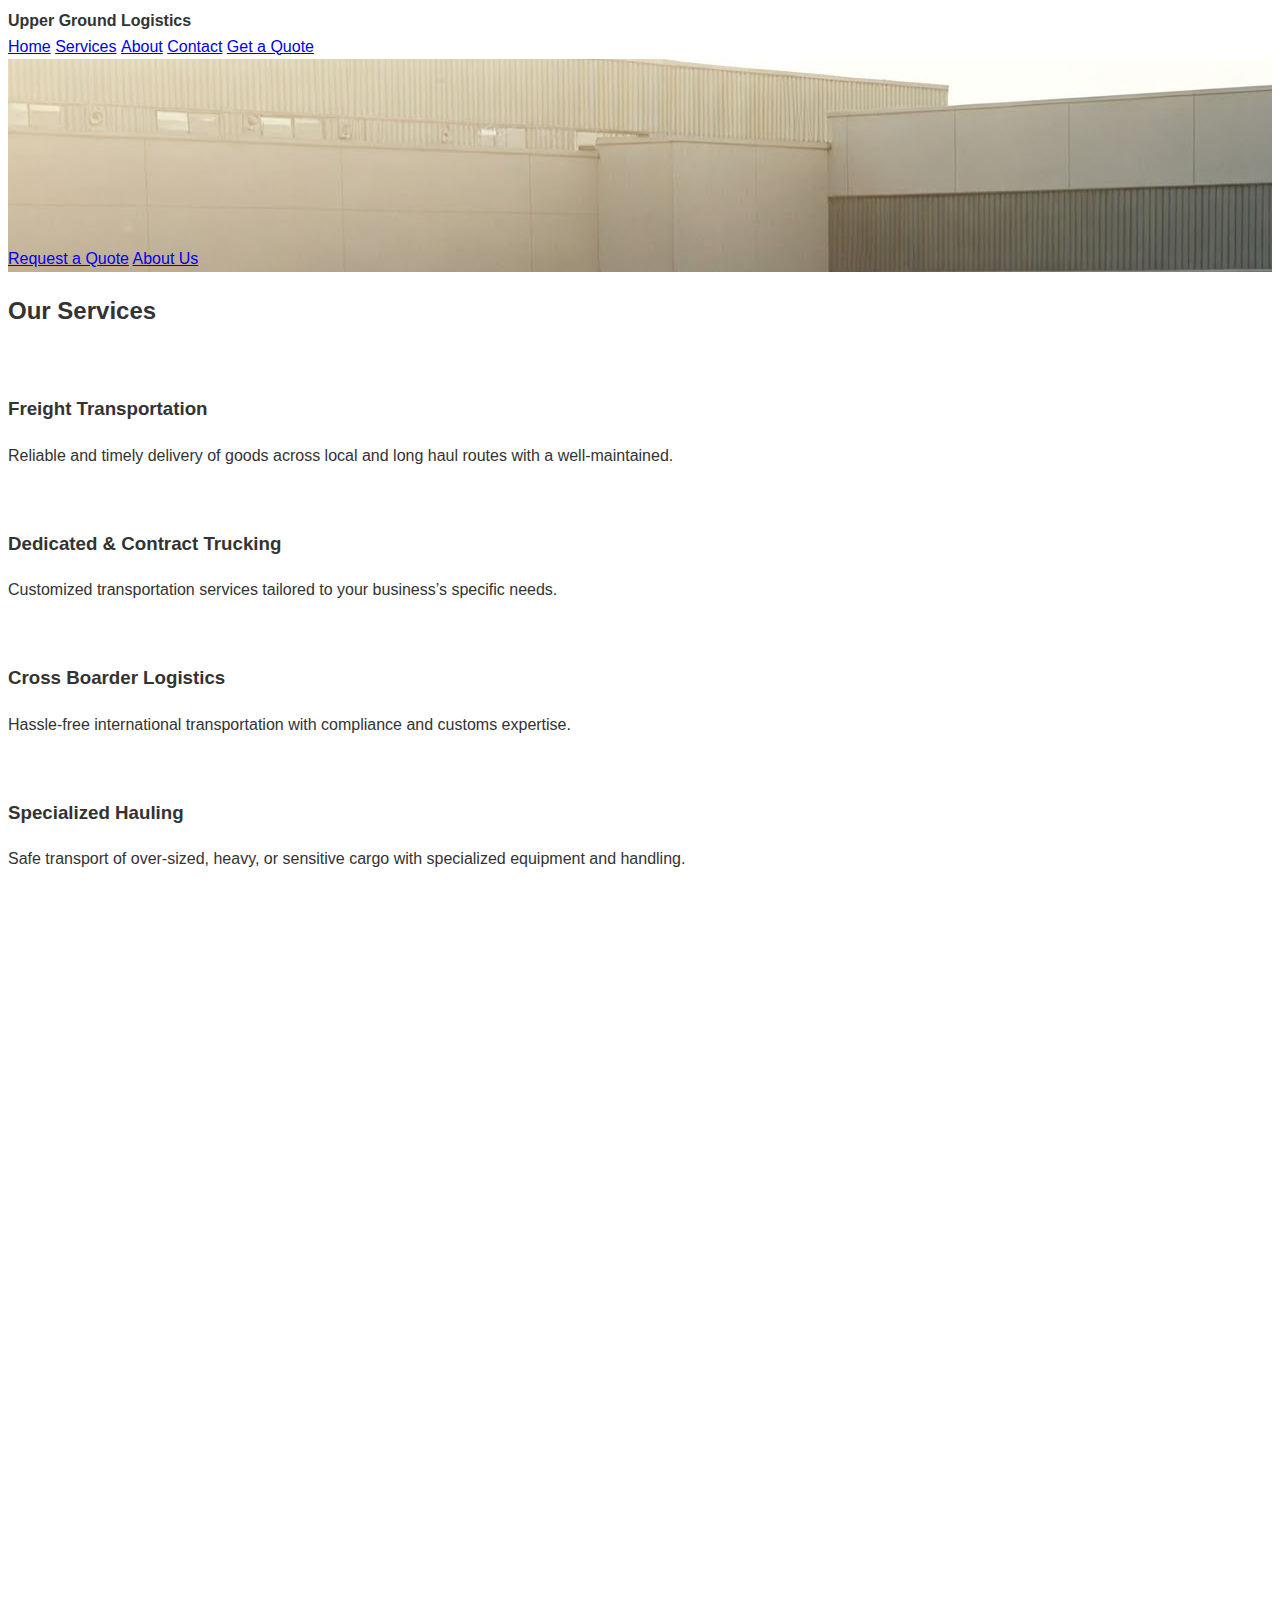
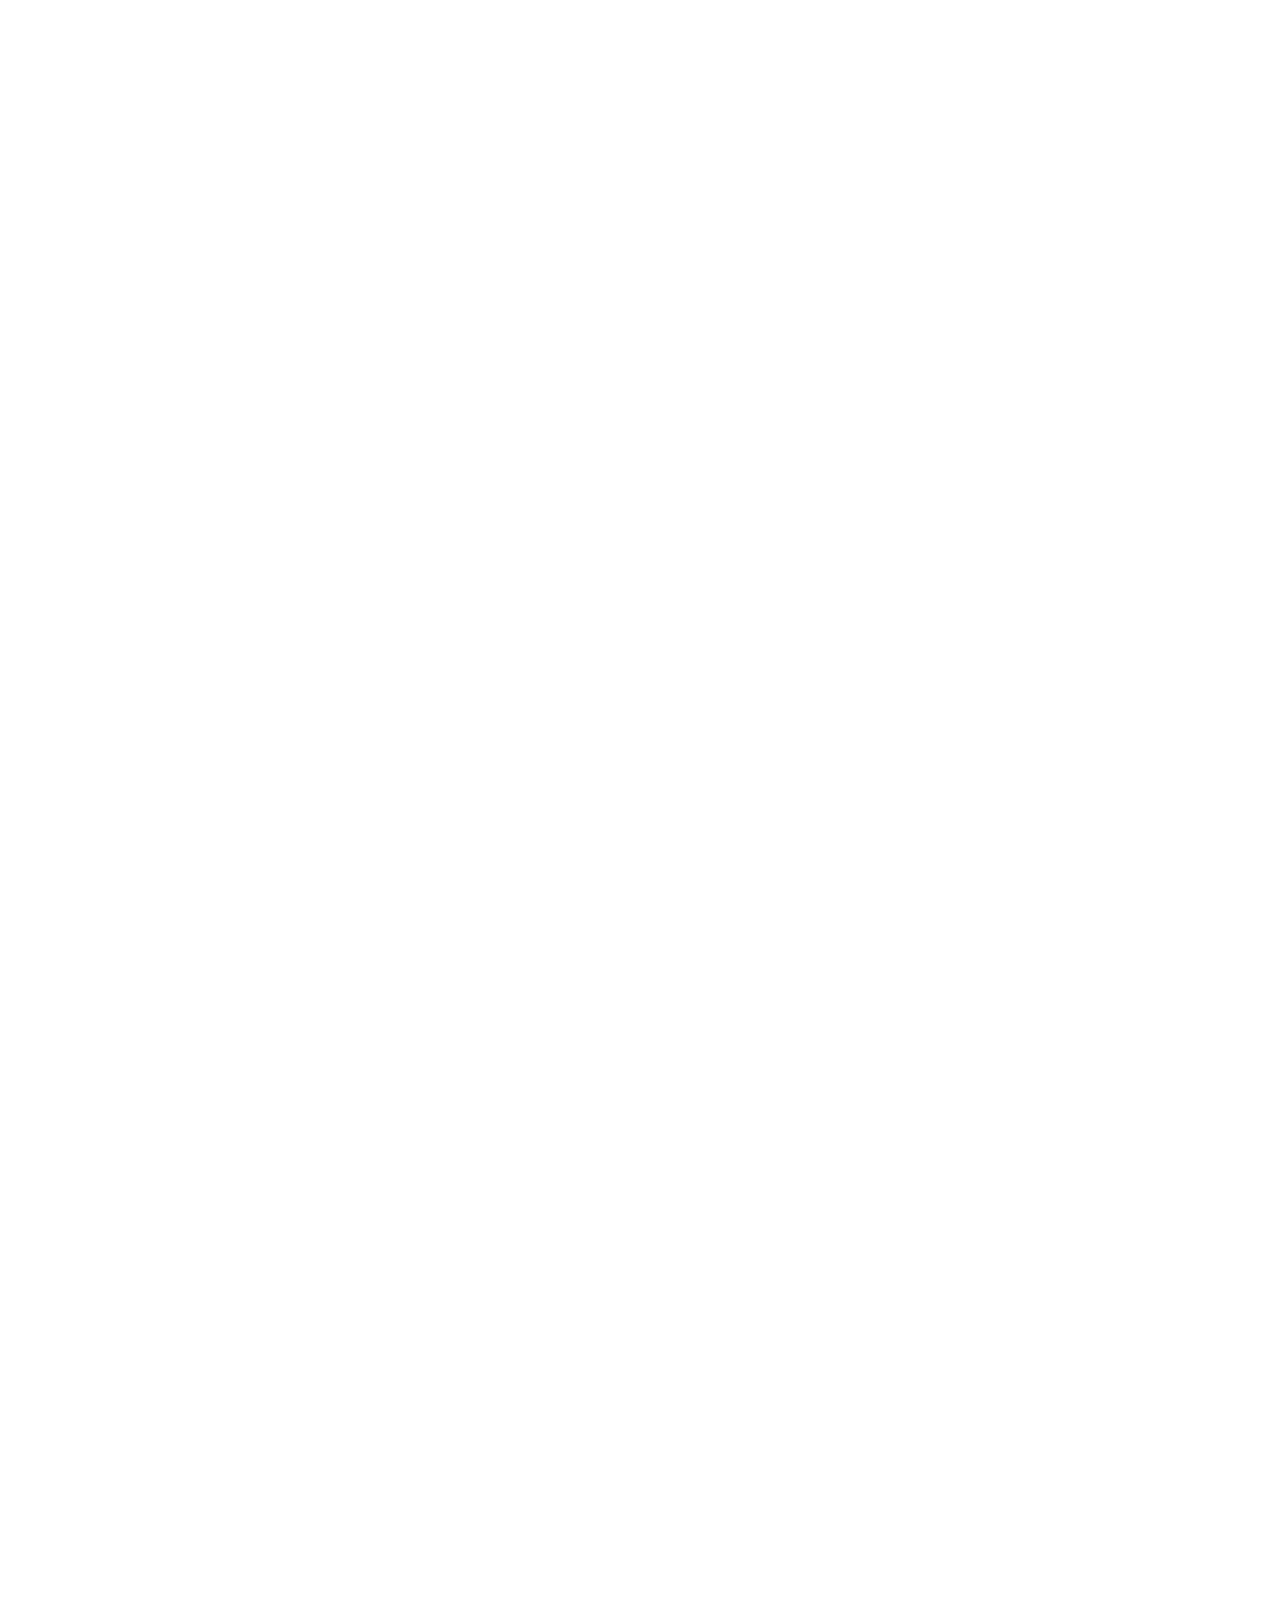
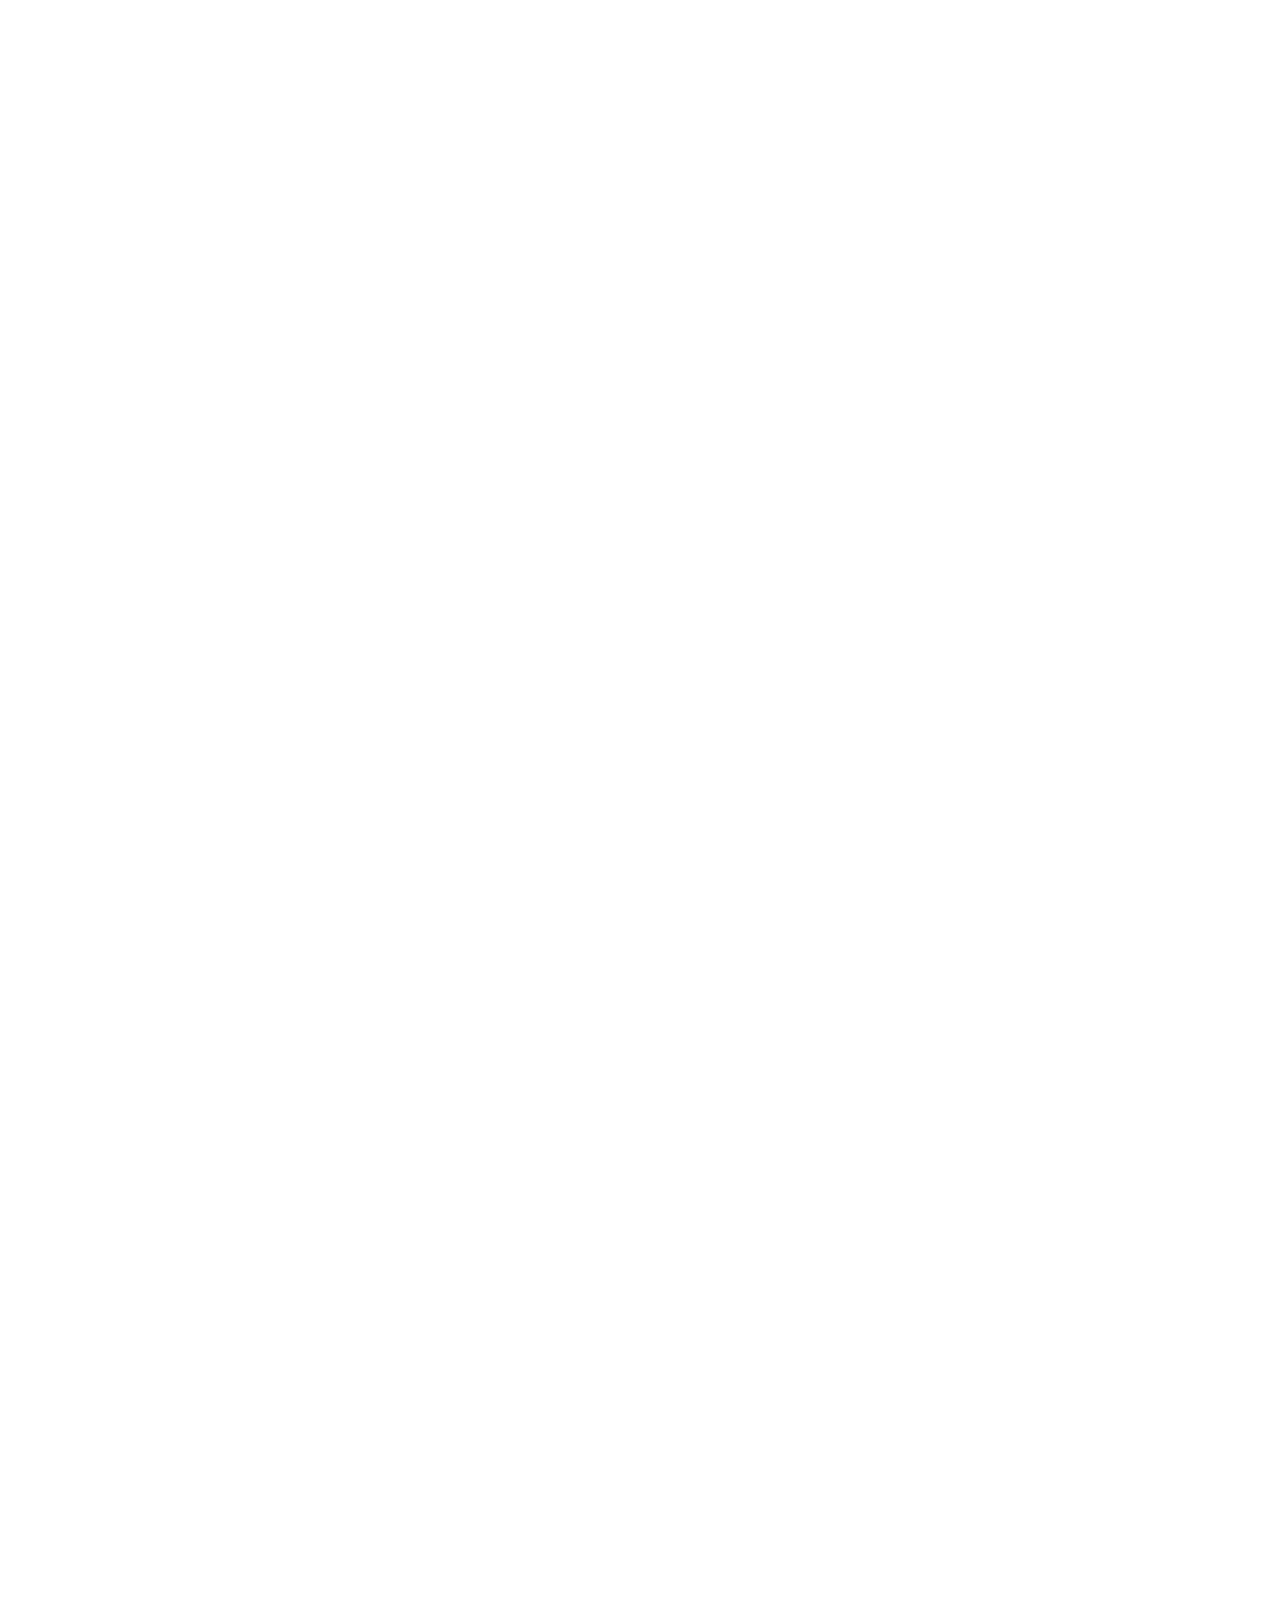
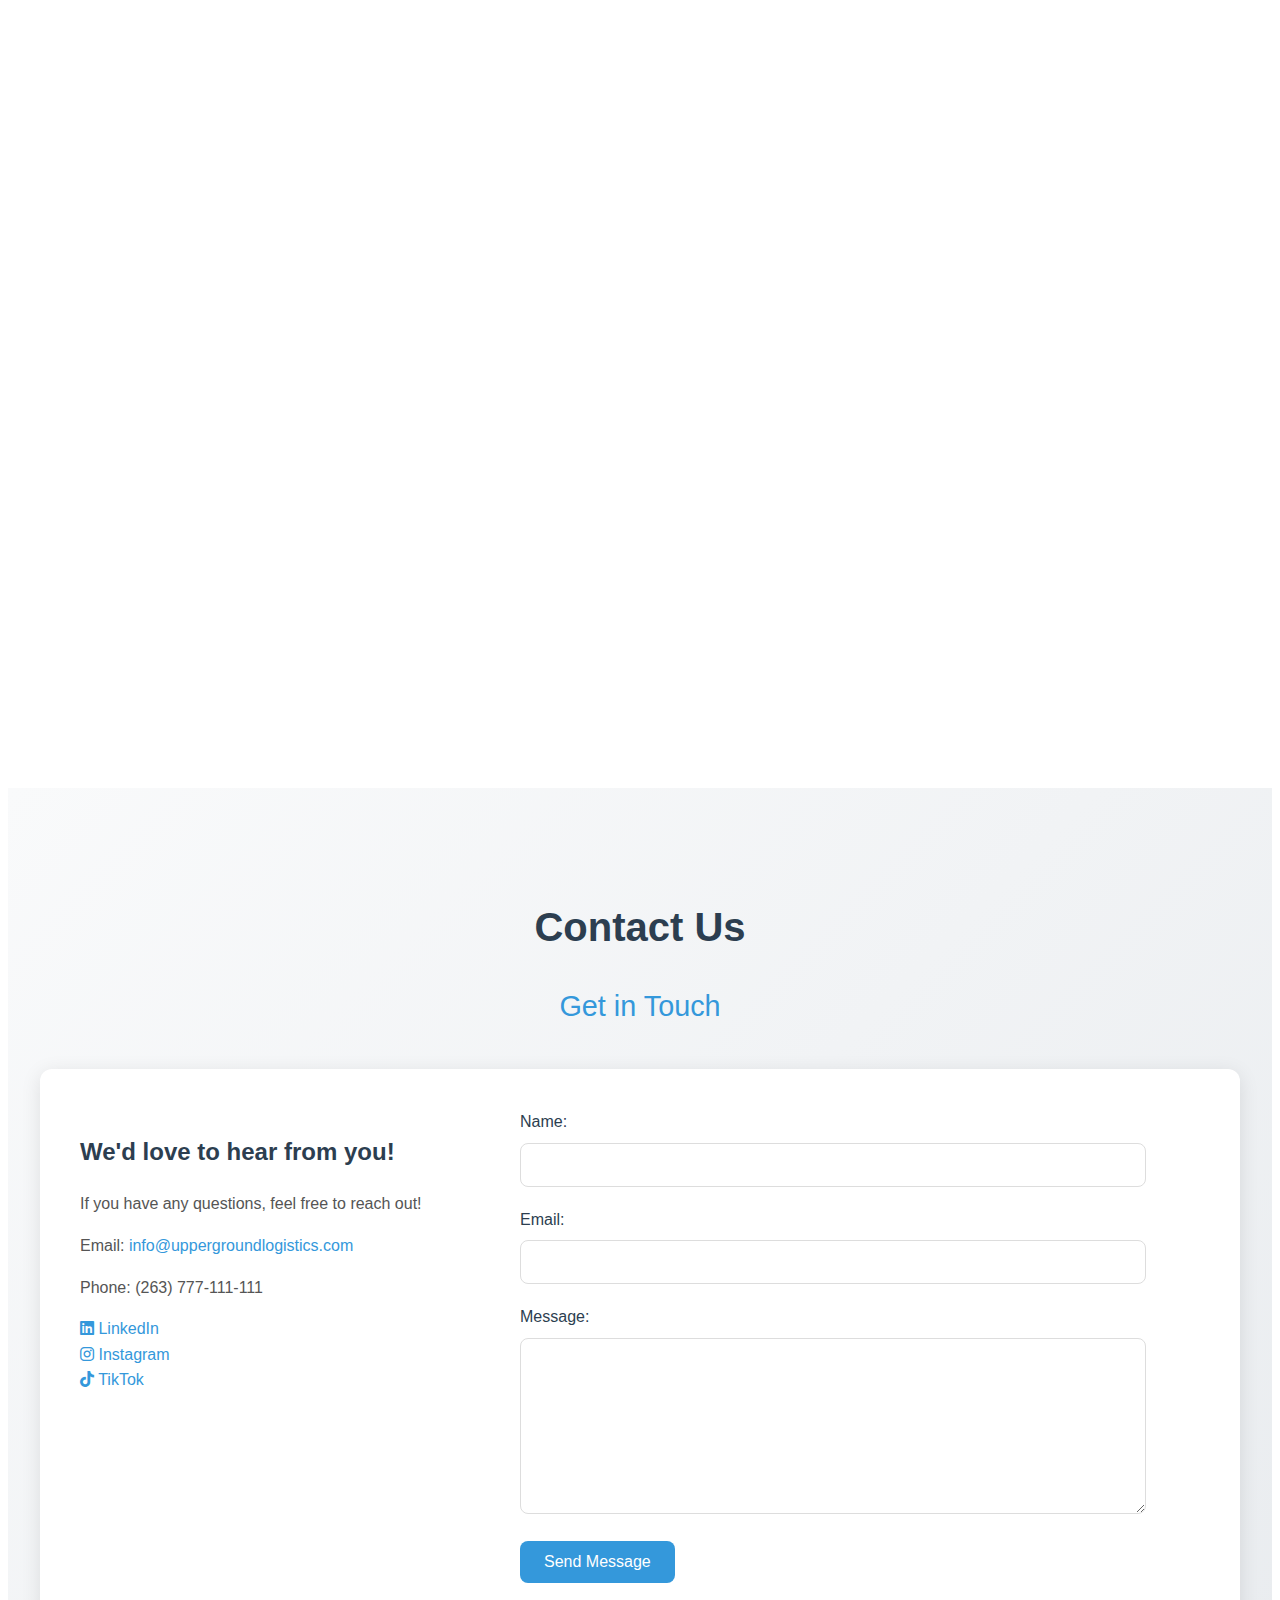
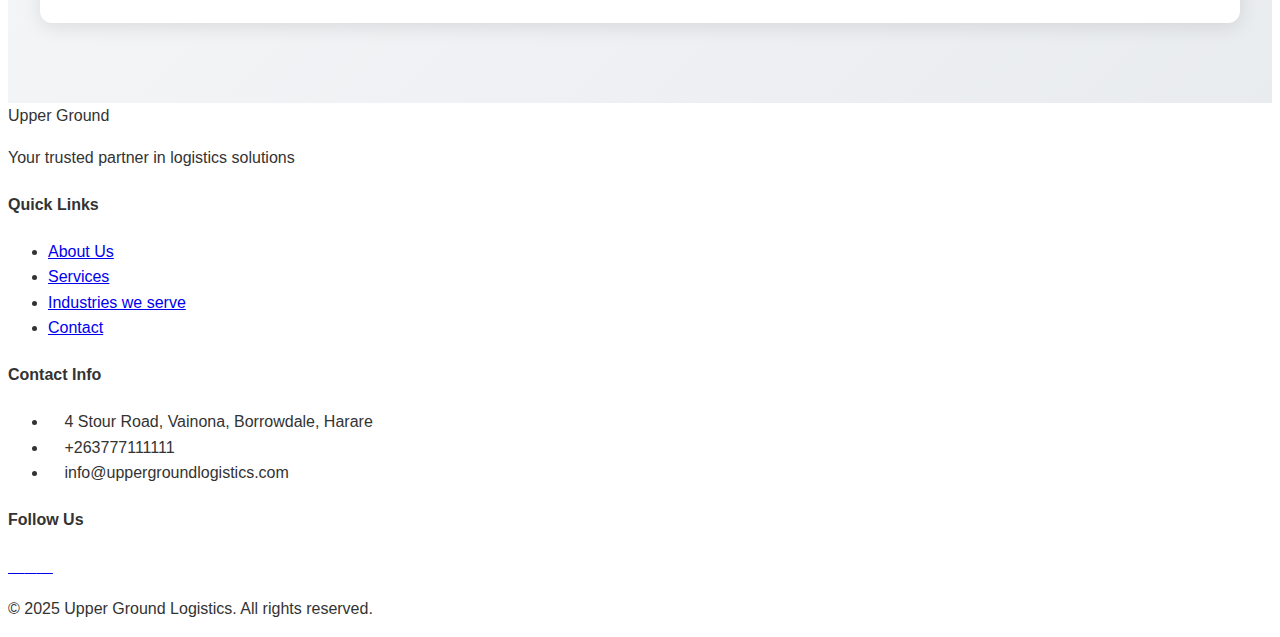
==== index.html @ 6528f4fb "Initial commit" ====
<!DOCTYPE html>
<html lang="en">
<head>
    <meta charset="UTF-8">
    <meta name="viewport" content="width=device-width, initial-scale=1.0">
    <title>Upper Ground Logistics</title>
    <script src="https://cdn.tailwindcss.com"></script>
    <link rel="preconnect" href="https://fonts.googleapis.com">
    <link rel="preconnect" href="https://fonts.gstatic.com" crossorigin>
    <link href="https://fonts.googleapis.com/css2?family=Pacifico&display=swap" rel="stylesheet">
    <link href="https://cdn.jsdelivr.net/npm/remixicon@4.5.0/fonts/remixicon.css" rel="stylesheet">
    <link rel="stylesheet" href="https://cdnjs.cloudflare.com/ajax/libs/font-awesome/6.0.0-beta3/css/all.min.css">

    <link rel="stylesheet" href="style.css">
    <style>
        :where([class^="ri-"])::before { content: "\f3c2"; }
        .service-card:hover { transform: translateY(-5px); }
        .fade-in { animation: fadeIn 0.8s ease-in; }
        @keyframes fadeIn { from { opacity: 0; } to { opacity: 1; } }
    </style>
    <script>
        tailwind.config = {
            theme: {
                extend: {
                    colors: {
                        primary: '#003366',
                        secondary: '#FF6600'
                    },
                    borderRadius: {
                        'none': '0px',
                        'sm': '4px',
                        DEFAULT: '8px',
                        'md': '12px',
                        'lg': '16px',
                        'xl': '20px',
                        '2xl': '24px',
                        '3xl': '32px',
                        'full': '9999px',
                        'button': '8px'
                    }
                }
            }
        }
    </script>
</head>
<body class="min-h-screen bg-white">
    <nav class="fixed w-full bg-primary shadow-md z-50">
        <div class="max-w-7xl mx-auto px-4 sm:px-6 lg:px-8">
            <div class="flex justify-between h-16 items-center">
                <div class="flex-shrink-0">
                    <span class="text-white text-2xl font-['Bebas Neue'] "><b>Upper Ground Logistics</b></span>
                </div>
                <div class="hidden md:block">
                    <div class="ml-10 flex items-center space-x-8">
                        <a href="index.html" class="text-white hover:text-secondary transition-colors duration-200 uppercase text-sm font-medium">Home</a>
                        <a href="#services" class="text-white hover:text-secondary transition-colors duration-200 uppercase text-sm font-medium">Services</a>
                        <a href="about.html" class="text-white hover:text-secondary transition-colors duration-200 uppercase text-sm font-medium">About</a>
                        <a href="#contact" class="text-white hover:text-secondary transition-colors duration-200 uppercase text-sm font-medium">Contact</a>
                        <a href="#contact"  class="bg-secondary text-white px-6 py-2 !rounded-button uppercase text-sm font-medium hover:bg-opacity-90 transition-colors duration-200 whitespace-nowrap cursor-pointer">Get a Quote</a>
                    </div>
                </div>
            </div>
        </div>
    </nav>

    <header class="pt-16 bg-cover bg-center relative" style="background-image: url('images/backgg.jpeg')">
        <div class="absolute inset-0 bg-primary bg-opacity-70"></div>
        <div class="relative max-w-7xl mx-auto px-4 sm:px-6 lg:px-8 py-32">
            <div class="fade-in">
                <h1 class="text-5xl font-bold text-white mb-6">Logistics Solutions<br>for Modern Business</h1>
                <p class="text-xl text-white mb-8 max-w-2xl">Streamline your supply chain with our innovative logistics solutions. Fast, reliable, and efficient transport and delivery services.</p>
                <div class="flex space-x-4">
                    <a href="#contact"  class="bg-secondary text-white px-8 py-3 !rounded-button uppercase font-medium hover:bg-opacity-90 transition-colors duration-200 whitespace-nowrap cursor-pointer">Request a Quote</a>
                    <a href="about.html"  class="border-2 border-white text-white px-8 py-3 !rounded-button uppercase font-medium hover:bg-white hover:text-primary transition-colors duration-200 whitespace-nowrap cursor-pointer">About Us</a>
                </div>
            </div>
        </div>
    </header>

    <section id="services" class="py-20 bg-gray-50 fade-in">
        <div class="max-w-7xl mx-auto px-4 sm:px-6 lg:px-8">
            <h2 class="text-3xl font-bold text-center text-primary mb-12">Our Services</h2>
            <div class="grid grid-cols-1 md:grid-cols-4 gap-8">
                <div class="service-card bg-white p-8 rounded shadow-lg transition-all duration-300">
                    <div class="w-16 h-16 flex items-center justify-center mb-6">
                        <i class="ri-truck-line text-4xl text-primary"></i>
                    </div>
                    <h3 class="text-xl font-bold text-primary mb-4">Freight Transportation</h3>
                    <p class="text-gray-600">Reliable and timely delivery of goods across local and long
                        haul routes with a well-maintained.</p>
                </div>
                <div class="service-card bg-white p-8 rounded shadow-lg transition-all duration-300">
                    <div class="w-16 h-16 flex items-center justify-center mb-6">
                        <i class="ri-truck-line  text-4xl text-primary"></i>
                    </div>
                    <h3 class="text-xl font-bold text-primary mb-4">Dedicated & Contract Trucking</h3>
                    <p class="text-gray-600"> Customized transportation services tailored to your
                        business’s specific needs.</p>
                </div>
                <div class="service-card bg-white p-8 rounded shadow-lg transition-all duration-300">
                    <div class="w-16 h-16 flex items-center justify-center mb-6">
                        <i class="ri-truck-line text-4xl text-primary"></i>
                    </div>
                    <h3 class="text-xl font-bold text-primary mb-4">Cross Boarder Logistics</h3>
                    <p class="text-gray-600">Hassle-free international transportation with compliance and
                    customs expertise.</p>
                </div>
                  <div class="service-card bg-white p-8 rounded shadow-lg transition-all duration-300">
                    <div class="w-16 h-16 flex items-center justify-center mb-6">
                        <i class="ri-truck-line text-4xl text-primary"></i>
                    </div>
                    <h3 class="text-xl font-bold text-primary mb-4">Specialized Hauling</h3>
                    <p class="text-gray-600"> Safe transport of over-sized, heavy, or sensitive cargo with
                    specialized equipment and handling.</p>
                </div>
            </div>
        </div>
    </section>


 <section id="industries2" class="py-20 bg-gray-50 fade-in">
    <div class="max-w-7xl mx-auto px-4 sm:px-6 lg:px-8">
        <h2 class="text-3xl font-bold text-center text-primary mb-12">Industries We Serve</h2>
        <div class="carousel-container relative overflow-hidden">
            <div class="carousel-track flex">
                <!-- Original Cards -->
                <div class="carousel-slide">
                    <div class="relative overflow-hidden rounded-lg shadow-lg group">
                        <img src="manu.jpeg" alt="Manufacturing" class="w-full h-64 object-cover transition-transform duration-300 group-hover:scale-110">
                        <div class="absolute inset-0 bg-primary bg-opacity-60 flex items-center justify-center">
                            <h3 class="text-xl font-bold text-white">Manufacturing</h3>
                        </div>
                    </div>
                </div>
                <div class="carousel-slide">
                    <div class="relative overflow-hidden rounded-lg shadow-lg group">
                        <img src="https://public.readdy.ai/ai/img_res/374db1ae7edb9a3753dff99b1594d480.jpg" alt="Retail" class="w-full h-64 object-cover transition-transform duration-300 group-hover:scale-110">
                        <div class="absolute inset-0 bg-primary bg-opacity-60 flex items-center justify-center">
                            <h3 class="text-xl font-bold text-white">Retail</h3>
                        </div>
                    </div>
                </div>
                <div class="carousel-slide">
                    <div class="relative overflow-hidden rounded-lg shadow-lg group">
                        <img src="agric.jpg" alt="Agriculture" class="w-full h-64 object-cover transition-transform duration-300 group-hover:scale-110">
                        <div class="absolute inset-0 bg-primary bg-opacity-60 flex items-center justify-center">
                            <h3 class="text-xl font-bold text-white">Agriculture</h3>
                        </div>
                    </div>
                </div>
                <div class="carousel-slide">
                    <div class="relative overflow-hidden rounded-lg shadow-lg group">
                        <img src="constr.jpg" alt="Construction" class="w-full h-64 object-cover transition-transform duration-300 group-hover:scale-110">
                        <div class="absolute inset-0 bg-primary bg-opacity-60 flex items-center justify-center">
                            <h3 class="text-xl font-bold text-white">Construction</h3>
                        </div>
                    </div>
                </div>
                <div class="carousel-slide">
                    <div class="relative overflow-hidden rounded-lg shadow-lg group">
                        <img src="food.jpeg" alt="Food & Beverages" class="w-full h-64 object-cover transition-transform duration-300 group-hover:scale-110">
                        <div class="absolute inset-0 bg-primary bg-opacity-60 flex items-center justify-center">
                            <h3 class="text-xl font-bold text-white">Food & Beverages</h3>
                        </div>
                    </div>
                </div>
                <!-- Duplicate Cards for Seamless Looping -->
                <div class="carousel-slide">
                    <div class="relative overflow-hidden rounded-lg shadow-lg group">
                        <img src="manu.jpeg" alt="Manufacturing" class="w-full h-64 object-cover transition-transform duration-300 group-hover:scale-110">
                        <div class="absolute inset-0 bg-primary bg-opacity-60 flex items-center justify-center">
                            <h3 class="text-xl font-bold text-white">Manufacturing</h3>
                        </div>
                    </div>
                </div>
                <div class="carousel-slide">
                    <div class="relative overflow-hidden rounded-lg shadow-lg group">
                        <img src="https://public.readdy.ai/ai/img_res/374db1ae7edb9a3753dff99b1594d480.jpg" alt="Retail" class="w-full h-64 object-cover transition-transform duration-300 group-hover:scale-110">
                        <div class="absolute inset-0 bg-primary bg-opacity-60 flex items-center justify-center">
                            <h3 class="text-xl font-bold text-white">Retail</h3>
                        </div>
                    </div>
                </div>
                <div class="carousel-slide">
                    <div class="relative overflow-hidden rounded-lg shadow-lg group">
                        <img src="agric.jpg" alt="Agriculture" class="w-full h-64 object-cover transition-transform duration-300 group-hover:scale-110">
                        <div class="absolute inset-0 bg-primary bg-opacity-60 flex items-center justify-center">
                            <h3 class="text-xl font-bold text-white">Agriculture</h3>
                        </div>
                    </div>
                </div>
            </div>
        </div>
    </div>
</section>



    <section id="choose" class="py-20 bg-white fade-in">
        <div class="max-w-7xl mx-auto px-4 sm:px-6 lg:px-8">
            <h2 class="text-3xl font-bold text-center text-primary mb-12">Why Choose Us?</h2>
            <div class="grid grid-cols-1 md:grid-cols-2 lg:grid-cols-4 gap-8">
                <div class="bg-gray-50 p-6 rounded-lg hover:shadow-lg transition-all duration-300">
                    <div class="w-12 h-12 flex items-center justify-center mb-4">
                        <i class="ri-time-line text-2xl text-primary"></i>
                    </div>
                    <h3 class="text-lg font-bold text-primary mb-2">24/7 Support</h3>
                    <p class="text-gray-600">Round-the-clock customer service to assist you anytime, anywhere.</p>
                </div>
                <div class="bg-gray-50 p-6 rounded-lg hover:shadow-lg transition-all duration-300">
                    <div class="w-12 h-12 flex items-center justify-center mb-4">
                        <i class="ri-global-line text-2xl text-primary"></i>
                    </div>
                    <h3 class="text-lg font-bold text-primary mb-2">Regional Network</h3>
                    <p class="text-gray-600">Extensive region wide network covering major trade routes and destinations.</p>
                </div>
                <div class="bg-gray-50 p-6 rounded-lg hover:shadow-lg transition-all duration-300">
                    <div class="w-12 h-12 flex items-center justify-center mb-4">
                        <i class="ri-shield-check-line text-2xl text-primary"></i>
                    </div>
                    <h3 class="text-lg font-bold text-primary mb-2">Secure Transportation</h3>
                    <p class="text-gray-600">Advanced tracking and security measures for your valuable cargo.</p>
                </div>
                <div class="bg-gray-50 p-6 rounded-lg hover:shadow-lg transition-all duration-300">
                    <div class="w-12 h-12 flex items-center justify-center mb-4">
                        <i class="ri-money-dollar-circle-line text-2xl text-primary"></i>
                    </div>
                    <h3 class="text-lg font-bold text-primary mb-2">Cost Effective</h3>
                    <p class="text-gray-600">Competitive pricing with no compromise on service quality.</p>
                </div>
            </div>
        </div>
    </section>


<section id="location" class="py-20 bg-white fade-in">
    <div class="max-w-7xl mx-auto px-4 sm:px-6 lg:px-8">
        <h2 class="text-3xl font-bold text-center text-primary mb-12">Our Presence</h2>
        <div class="relative h-[600px] rounded-lg overflow-hidden group">
            <img src="harare.jpg" alt="Global Map" class="w-full h-full object-cover transition-transform duration-300 group-hover:scale-105">
            <div class="absolute inset-0 bg-gradient-to-b from-primary/20 to-primary/50 transition-opacity duration-300 group-hover:bg-opacity-10"></div>
            <div class="absolute top-1/2 left-1/2 transform -translate-x-1/2 -translate-y-1/2 text-center text-white">
                <h3 class="text-4xl font-bold">Regional Reach, Local Impact</h3>
                <p class="mt-4">We operate in over 5 countries in the region.</p>
            </div>
        </div>


        <div class="grid grid-cols-1 md:grid-cols-3 gap-8 mt-12">
            <div class="text-center">
                <h3 class="text-4xl font-bold text-primary">5+</h3>
                <p class="text-gray-600">Countries</p>
            </div>
            <div class="text-center">
                <h3 class="text-4xl font-bold text-primary">50+</h3>
                <p class="text-gray-600">Cities</p>
            </div>
            <div class="text-center">
                <h3 class="text-4xl font-bold text-primary">100+</h3>
                <p class="text-gray-600">Customers Served</p>
            </div>
        </div>
        <div class="text-center mt-8">
            <a href="#contact" class="inline-block bg-primary text-white px-6 py-3 rounded-lg hover:bg-primary-dark transition-colors duration-300">
                Explore Our Locations
            </a>
        </div>
    </div>
</section>




    <section id="testimonials" class="py-16 bg-gray-100 fade-in">
    <div class="max-w-7xl mx-auto px-4 sm:px-6 lg:px-8 text-center">
        <h2 class="text-4xl font-extrabold text-gray-800 sm:text-5xl">What Our Clients Say</h2>
        <p class="mt-4 text-lg text-gray-600">We pride ourselves on delivering exceptional service. Here’s what our clients have to say.</p>

        <div class="mt-12 grid grid-cols-1 md:grid-cols-2 lg:grid-cols-3 gap-8">
            <!-- Testimonial 1 -->
            <div class="bg-white rounded-lg shadow-lg p-6 flex flex-col items-center">
                <img src="https://via.placeholder.com/80" alt="Client Photo" class="w-20 h-20 rounded-full mb-4">
                <p class="text-gray-600 italic">"Upper Ground has been a lifesaver for our farm! Their drivers are true professionals,
                    handling our produce with care and always delivering on time" </p>
                <br>
                <h4 class="mt-4 text-lg font-bold text-gray-800">Munashe Shumba</h4>
                <p class="text-sm text-secondary">Farm Owner, Nyanga</p>
            </div>

            <!-- Testimonial 2 -->
            <div class="bg-white rounded-lg shadow-lg p-6 flex flex-col items-center">
                <img src="https://via.placeholder.com/80" alt="Client Photo" class="w-20 h-20 rounded-full mb-4">
                <p class="text-gray-600 italic">"We rely on Upper Ground Logistics to keep our supply chain moving smoothly.  Their efficiency
                    and reliability are unmatched, ensuring our products reach our customers on schedule."</p>
                <h4 class="mt-4 text-lg font-bold text-gray-800">Chipo Moyo</h4>
                <p class="text-sm text-secondary">Logistics Manager, Harare</p>
            </div>

            <!-- Testimonial 3 -->
            <div class="bg-white rounded-lg shadow-lg p-6 flex flex-col items-center">
                <img src="https://via.placeholder.com/80" alt="Client Photo" class="w-20 h-20 rounded-full mb-4">
                <p class="text-gray-600 italic">"Upper Ground came to our rescue with an urgent delivery when we needed it most.
                    Their quick response and excellent customer service saved the day!"</p>
                <br>
                <h4 class="mt-4 text-lg font-bold text-gray-800">Rob Gumbo</h4>
                <p class="text-sm text-secondary">Retail Store Manager, Bulawayo</p>
            </div>
        </div>
    </div>
</section>


    <!-- Contact Section -->
<section id="contact" class="contact-me ">
    <div class="container">
        <div class="section-title">
            <h1>Contact Us</h1>
            <h2 class="wall text-apps">Get in Touch</h2>
        </div>
        <div class="contact-content">
            <div class="contact-details">
                <h3>We'd love to hear from you!</h3>
                <p>If you have any questions, feel free to reach out!</p>
                <p>Email: <a href="mailto:info@uppergroundlogistics.com">info@uppergroundlogistics.com</a></p>
                <p>Phone: (263) 777-111-111</p>

                   <p>
    <a href="#" class="social-link"><i class="fab fa-linkedin"></i> LinkedIn</a>
    <br>
    <a href="#" class="social-link"><i class="fab fa-instagram"></i> Instagram</a>
    <br>
    <a href="#" class="social-link"><i class="fab fa-tiktok"></i> TikTok</a>
    </p>



            </div>
            <div class="contact-form">
                <form action="mailto:tadiwabasil2@gmail.com" method="POST" enctype="text/plain">
                    <label for="name">Name:</label>
                    <input type="text" id="name" name="name" required>

                    <label for="email">Email:</label>
                    <input type="email" id="email" name="email" required>

                    <label for="message">Message:</label>
                    <textarea id="message" name="message" rows="5" required></textarea>

                    <button type="submit">Send Message</button>
                </form>
            </div>
        </div>
    </div>
</section>


    <footer class="bg-primary text-white py-16">
        <div class="max-w-7xl mx-auto px-4 sm:px-6 lg:px-8">
            <div class="grid grid-cols-1 md:grid-cols-4 gap-8">
                <div>
                    <span class="text-2xl font-['Pacifico'] mb-6 block">Upper Ground</span>
                    <p class="text-gray-300 mt-4">Your trusted partner in logistics solutions</p>
                </div>
                <div>
                    <h4 class="text-lg font-bold mb-4">Quick Links</h4>
                    <ul class="space-y-2">
                        <li><a href="about.html" class="text-gray-300 hover:text-secondary transition-colors duration-200">About Us</a></li>
                        <li><a href="#services" class="text-gray-300 hover:text-secondary transition-colors duration-200">Services</a></li>
                        <li><a href="#industries2" class="text-gray-300 hover:text-secondary transition-colors duration-200">Industries we serve</a></li>
                        <li><a href="#contact" class="text-gray-300 hover:text-secondary transition-colors duration-200">Contact</a></li>
                    </ul>
                </div>
                <div>
                    <h4 class="text-lg font-bold mb-4">Contact Info</h4>
                    <ul class="space-y-2">
                        <li class="flex items-center space-x-2">
                            <i class="ri-map-pin-line"></i>
                            <span>4 Stour Road, Vainona, Borrowdale, Harare</span>
                        </li>
                        <li class="flex items-center space-x-2">
                            <i class="ri-phone-line"></i>
                            <span>+263777111111</span>
                        </li>
                        <li class="flex items-center space-x-2">
                            <i class="ri-mail-line"></i>
                            <span>info@uppergroundlogistics.com</span>
                        </li>
                    </ul>
                </div>
                <div>
                    <h4 class="text-lg font-bold mb-4">Follow Us</h4>
                    <div class="flex space-x-4">
                        <a href="#" class="w-10 h-10 flex items-center justify-center rounded-full border border-white hover:bg-secondary transition-colors duration-200">
                            <i class="ri-facebook-fill"></i>
                        </a>
                        <a href="#" class="w-10 h-10 flex items-center justify-center rounded-full border border-white hover:bg-secondary transition-colors duration-200">
                            <i class="ri-twitter-fill"></i>
                        </a>
                        <a href="#" class="w-10 h-10 flex items-center justify-center rounded-full border border-white hover:bg-secondary transition-colors duration-200">
                            <i class="ri-linkedin-fill"></i>
                        </a>
                    </div>
                </div>
            </div>
            <div class="border-t border-gray-700 mt-12 pt-8 text-center">
                <p class="text-gray-300">&copy; 2025 Upper Ground Logistics. All rights reserved.</p>
            </div>
        </div>
    </footer>

    <script>
        document.addEventListener("DOMContentLoaded", function () {
    const fadeElements = document.querySelectorAll(".fade-in");

    const observer = new IntersectionObserver(
        (entries) => {
            entries.forEach(entry => {
                if (entry.isIntersecting) {
                    entry.target.classList.add("visible");
                    entry.target.classList.remove("reset"); // Ensure animation runs again
                } else {
                    entry.target.classList.remove("visible");
                    entry.target.classList.add("reset"); // Reset animation
                }
            });
        },
        { threshold: 0.3 } // Trigger when 30% of the element is visible
    );

    fadeElements.forEach(element => observer.observe(element));
});
    </script>


</body>
</html>
---- style.css ----
/* General Styling */
body {
    font-family: 'Arial', sans-serif;
    line-height: 1.6;
    color: #333;
    transition: background-color 0.3s ease-in-out;
}

/* Header Animation */
header {
    position: relative;
    overflow: hidden;
}
header .fade-in h1, header .fade-in p {
    animation: slideIn 0.6s ease forwards;
    transform: translateY(20px);
    opacity: 0;
}
header .fade-in h1 {
    animation-delay: 0.2s;
}
header .fade-in p {
    animation-delay: 0.4s;
}
@keyframes slideIn {
    to {
        transform: translateY(0);
        opacity: 1;
    }
}

/* Navbar Hover Effects */
nav a {
    position: relative;
    display: inline-block;
}
nav a::after {
    content: '';
    position: absolute;
    bottom: -3px;
    left: 50%;
    width: 0;
    height: 2px;
    background-color: #FF6600;
    transition: width 0.3s ease, left 0.3s ease;
}
nav a:hover::after {
    width: 100%;
    left: 0;
}

/* Buttons */
button {
    transition: transform 0.3s ease, background-color 0.3s ease;
}
button:hover {
    transform: scale(1.05);
}

/* Service Cards */
.service-card {
    position: relative;
    overflow: hidden;
}
.service-card:hover {
    box-shadow: 0px 4px 15px rgba(0, 0, 0, 0.2);
}
.service-card i {
    transition: color 0.3s ease;
}
.service-card:hover i {
    color: #FF6600;
}

/* Industry Cards */
section .group img {
    transition: transform 0.3s ease-in-out;
}
section .group:hover img {
    transform: scale(1.1);
}

/* Footer Icons Hover */
footer a {
    transition: background-color 0.3s ease, color 0.3s ease;
}
footer a:hover {
    background-color: #FF6600;
    color: #fff;
}

/* Global Map Section */
section .relative:hover img {
    filter: grayscale(50%) brightness(0.9);
}

/* Keyframes for Subtle Animations */
@keyframes subtlePop {
    0%, 100% {
        transform: scale(1);
    }
    50% {
        transform: scale(1.03);
    }
}
.service-card:hover {
    animation: subtlePop 0.4s ease;
}

/* Interactive Effects for Quick Links */
footer ul li a:hover {
    transform: translateX(5px);
    color: #FF6600;
    transition: transform 0.2s ease, color 0.2s ease;
}

/* Background Transitions for Night Mode */
body.night-mode {
    background-color: #1e1e1e;
    color: #ddd;
}
body.night-mode nav, body.night-mode footer {
    background-color: #121212;
}
body.night-mode nav a, body.night-mode footer a {
    color: #ccc;
}
body.night-mode .service-card, body.night-mode section {
    background-color: #2a2a2a;
}
body.night-mode .service-card:hover {
    box-shadow: 0px 4px 15px rgba(255, 102, 0, 0.5);
}


/* Responsive Styling */
@media (max-width: 768px) {
    #contact .contact-content {
        flex-direction: column;
    }

    #contact .contact-details,
    #contact .contact-form {
        max-width: 100%;
    }
}


.carousel-container {
    position: relative;
    width: 100%;
    overflow: hidden;
}

.carousel-track {
    display: flex;
    width: max-content; /* Allow the track to expand beyond container width */
    animation: slide 20s linear infinite; /* Adjust animation duration as needed */
}

.carousel-slide {
    flex: 0 0 calc(100% / 3); /* Show 3 slides at a time */
    box-sizing: border-box;
    padding: 0 8px; /* Add spacing between slides */
    max-width: calc(50% / 3); /* Ensure each slide takes up 1/3 of the container */
}

.carousel-container:hover .carousel-track {
    animation-play-state: paused;
}

@keyframes slide {
    0% {
        transform: translateX(0);
    }
    100% {
        transform: translateX(-50%); /* Move halfway for seamless looping */
    }
}


  /* Initial fade-in state */
  .fade-in {
      opacity: 0;
      transform: translateY(30px);
      transition: opacity 1s ease-out, transform 1s ease-out;
  }

  /* Active state when in view */
  .fade-in.visible {
      opacity: 1;
      transform: translateY(0);
  }

  /* Reset animation when section leaves the viewport */
  .fade-in.reset {
      opacity: 0;
      transform: translateY(30px);
      transition: none; /* Prevents flickering when out of view */
  }

.parallax-bg {
    position: absolute;
    top: 0;
    left: 0;
    width: 100%;
    height: 120%;
    background-size: cover;
    background-position: center;
    will-change: transform;
}

/* Contact Section */
.contact-me {
    padding: 80px 0;
    background-color: #f9fafb; /* Light background */
    color: #333; /* Default text color */
}

.container {
    max-width: 1200px;
    margin: 0 auto;
    padding: 0 20px;
}

.section-title {
    text-align: center;
    margin-bottom: 40px;
}

.section-title h1 {
    font-size: 2.5rem;
    font-weight: 700;
    color: #2c3e50; /* Dark blue for the title */
    margin-bottom: 10px;
}

.section-title h2 {
    font-size: 1.8rem;
    font-weight: 400;
    color: #3498db; /* Light blue for the subtitle */
}

.contact-content {
    display: flex;
    flex-wrap: wrap;
    gap: 40px;
    background: #fff;
    padding: 40px;
    border-radius: 12px;
    box-shadow: 0 4px 20px rgba(0, 0, 0, 0.1); /* Soft shadow */
}

.contact-details {
    flex: 1;
    max-width: 400px;
}

.contact-details h3 {
    font-size: 1.5rem;
    font-weight: 600;
    color: #2c3e50; /* Dark blue for headings */
    margin-bottom: 20px;
}

.contact-details p {
    font-size: 1rem;
    line-height: 1.6;
    color: #555; /* Slightly darker text for readability */
    margin-bottom: 15px;
}

.contact-details a {
    color: #3498db; /* Light blue for links */
    text-decoration: none;
    transition: color 0.3s ease;
}

.contact-details a:hover {
    color: #2980b9; /* Darker blue on hover */
}

.social-link {
    display: inline-block;
    margin-right: 10px;
    font-weight: 500;
    color: #3498db; /* Light blue for social links */
    transition: transform 0.3s ease, color 0.3s ease;
}

.social-link:hover {
    color: #2980b9; /* Darker blue on hover */
    transform: translateY(-3px); /* Slight lift on hover */
}

.contact-form {
    flex: 1;
    max-width: 600px;
}

.contact-form label {
    display: block;
    font-size: 1rem;
    font-weight: 500;
    color: #2c3e50; /* Dark blue for labels */
    margin-bottom: 8px;
}

.contact-form input,
.contact-form textarea {
    width: 100%;
    padding: 12px;
    margin-bottom: 20px;
    border: 1px solid #ddd;
    border-radius: 8px;
    font-size: 1rem;
    color: #333;
    transition: border-color 0.3s ease, box-shadow 0.3s ease;
}

.contact-form input:focus,
.contact-form textarea:focus {
    border-color: #3498db; /* Light blue border on focus */
    outline: none;
    box-shadow: 0 0 8px rgba(52, 152, 219, 0.3); /* Soft glow on focus */
}

.contact-form textarea {
    resize: vertical; /* Allow vertical resizing */
    min-height: 150px;
}

.contact-form button {
    background-color: #3498db; /* Light blue for the button */
    color: #fff;
    padding: 12px 24px;
    border: none;
    border-radius: 8px;
    font-size: 1rem;
    font-weight: 500;
    cursor: pointer;
    transition: background-color 0.3s ease, transform 0.3s ease;
}

.contact-form button:hover {
    background-color: #2980b9; /* Darker blue on hover */
    transform: translateY(-2px); /* Slight lift on hover */
}

.contact-form button:active {
    transform: translateY(0); /* Reset lift on click */
}

.contact-me {
    background: linear-gradient(135deg, #f9fafb 0%, #e9ecef 100%);
}

/* Responsive Design */
@media (max-width: 768px) {
    .contact-content {
        flex-direction: column;
        padding: 20px;
    }

    .contact-details,
    .contact-form {
        max-width: 100%;
    }

    .section-title h1 {
        font-size: 2rem;
    }

    .section-title h2 {
        font-size: 1.5rem;
    }
}
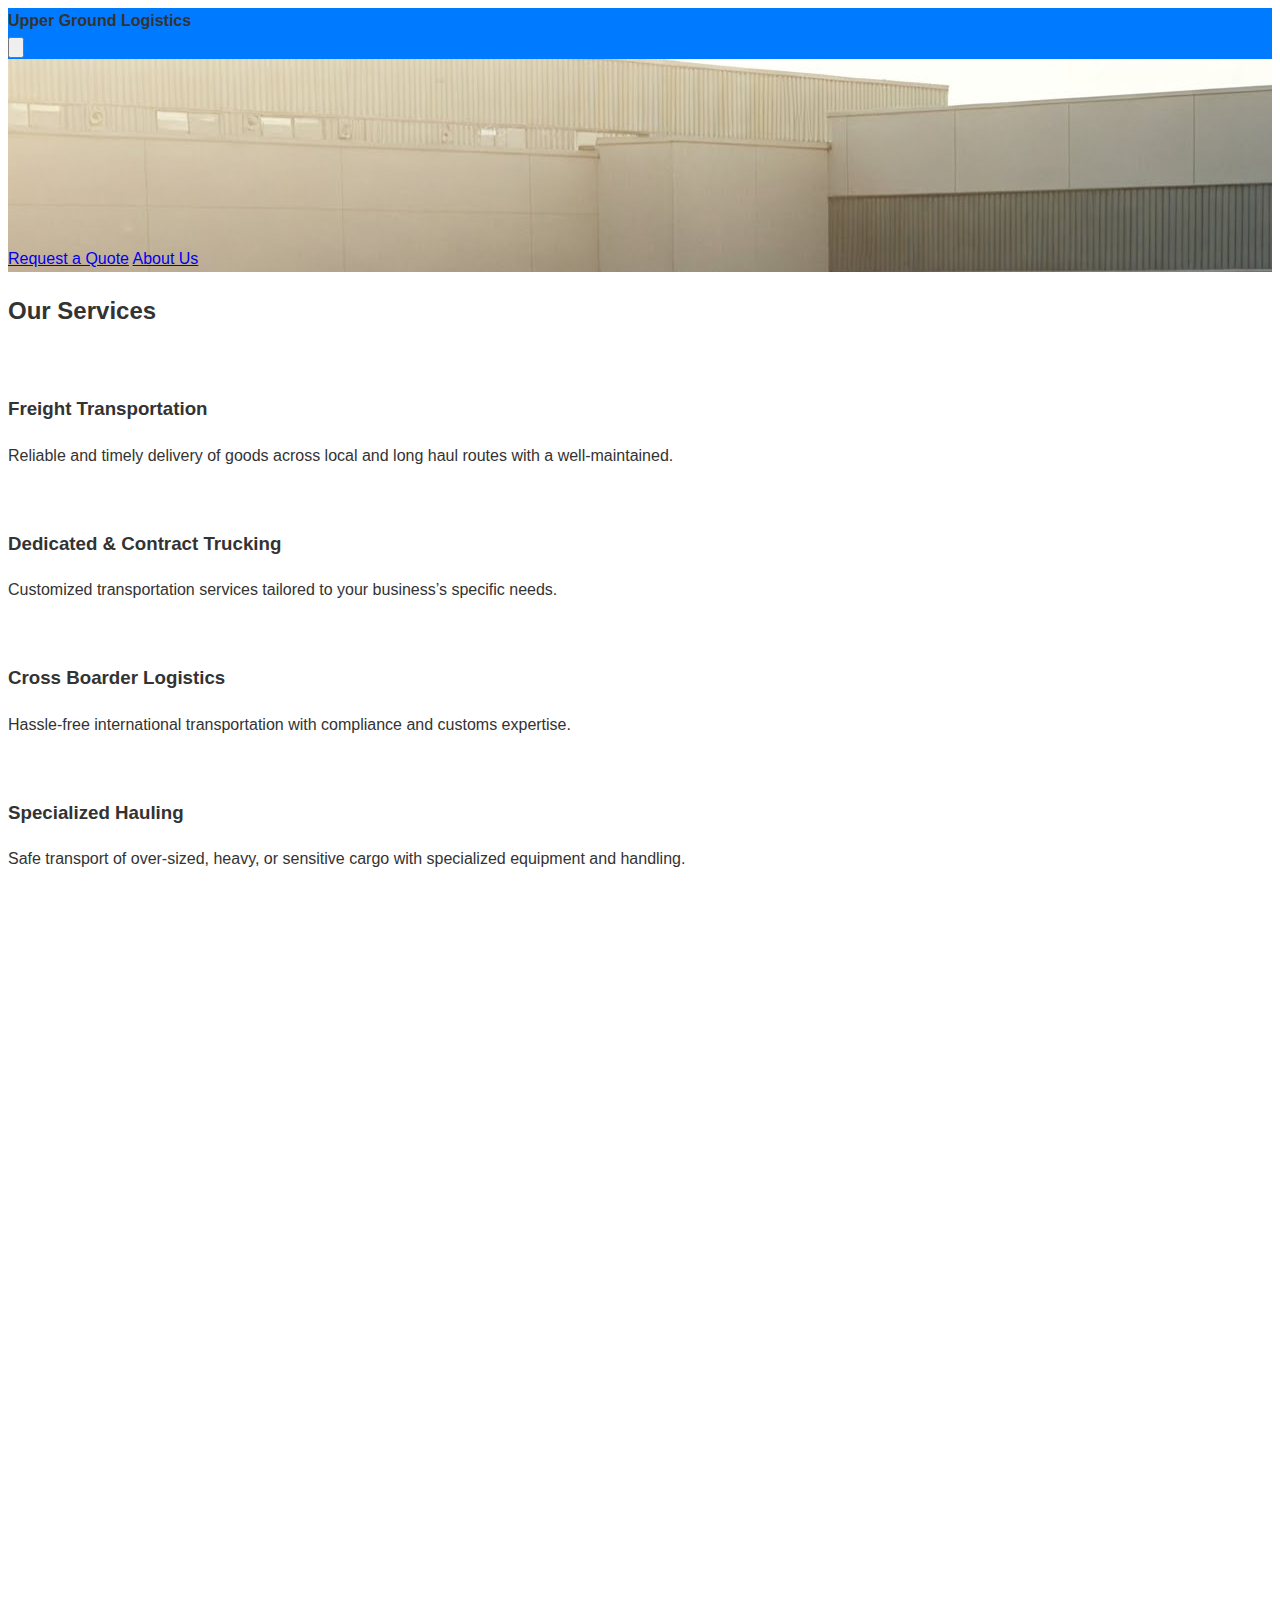
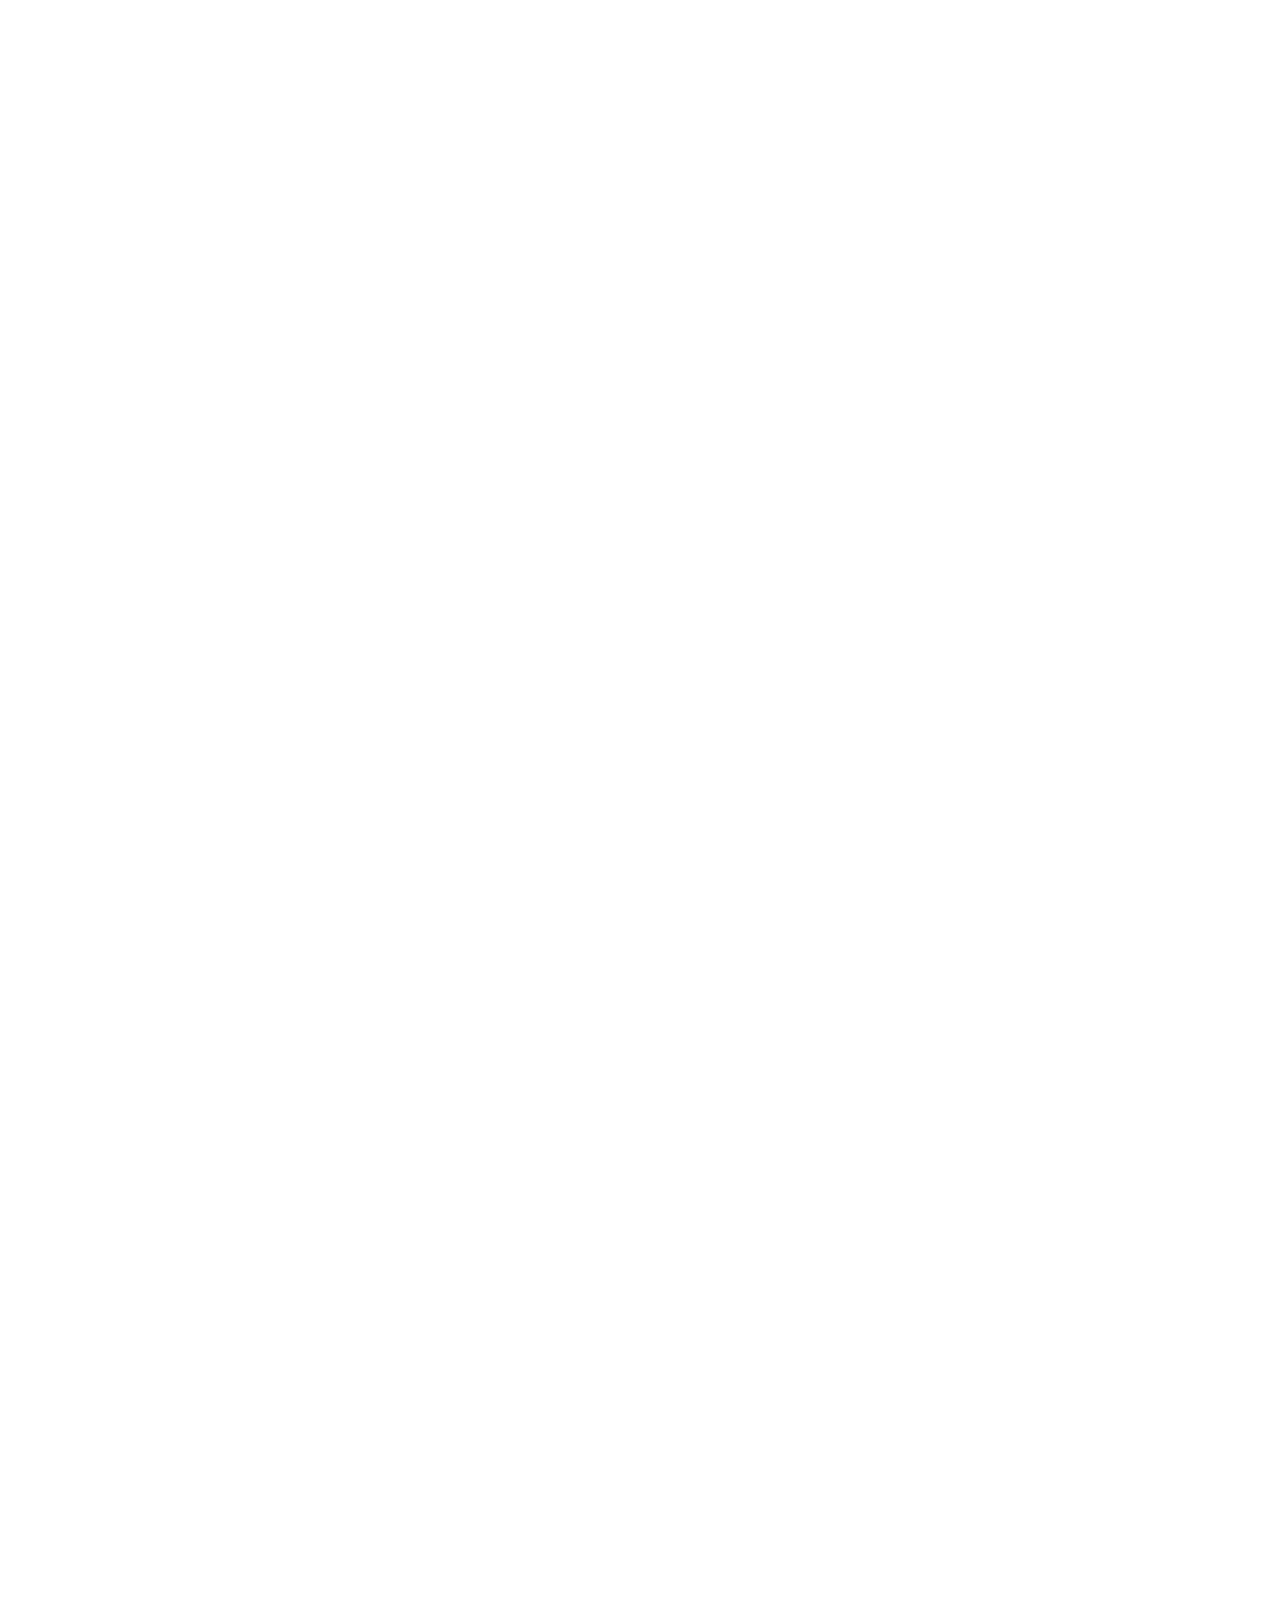
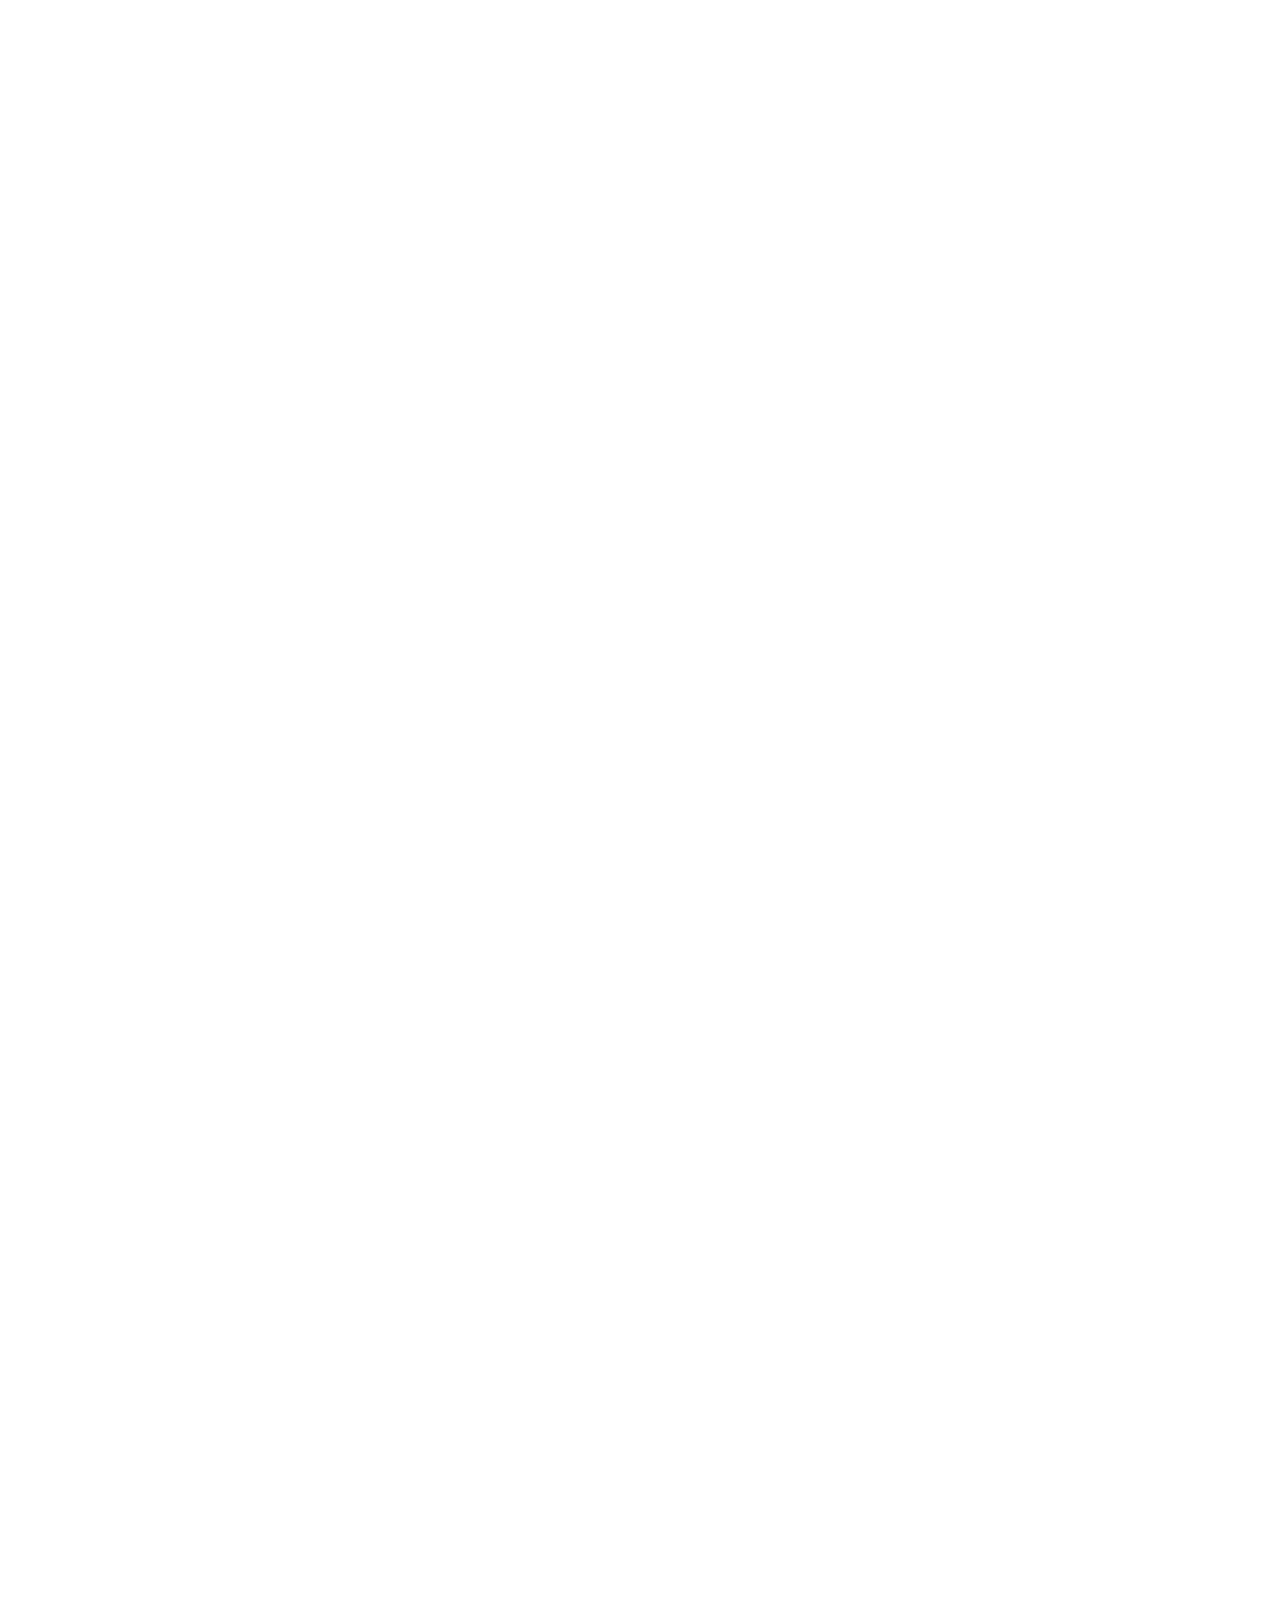
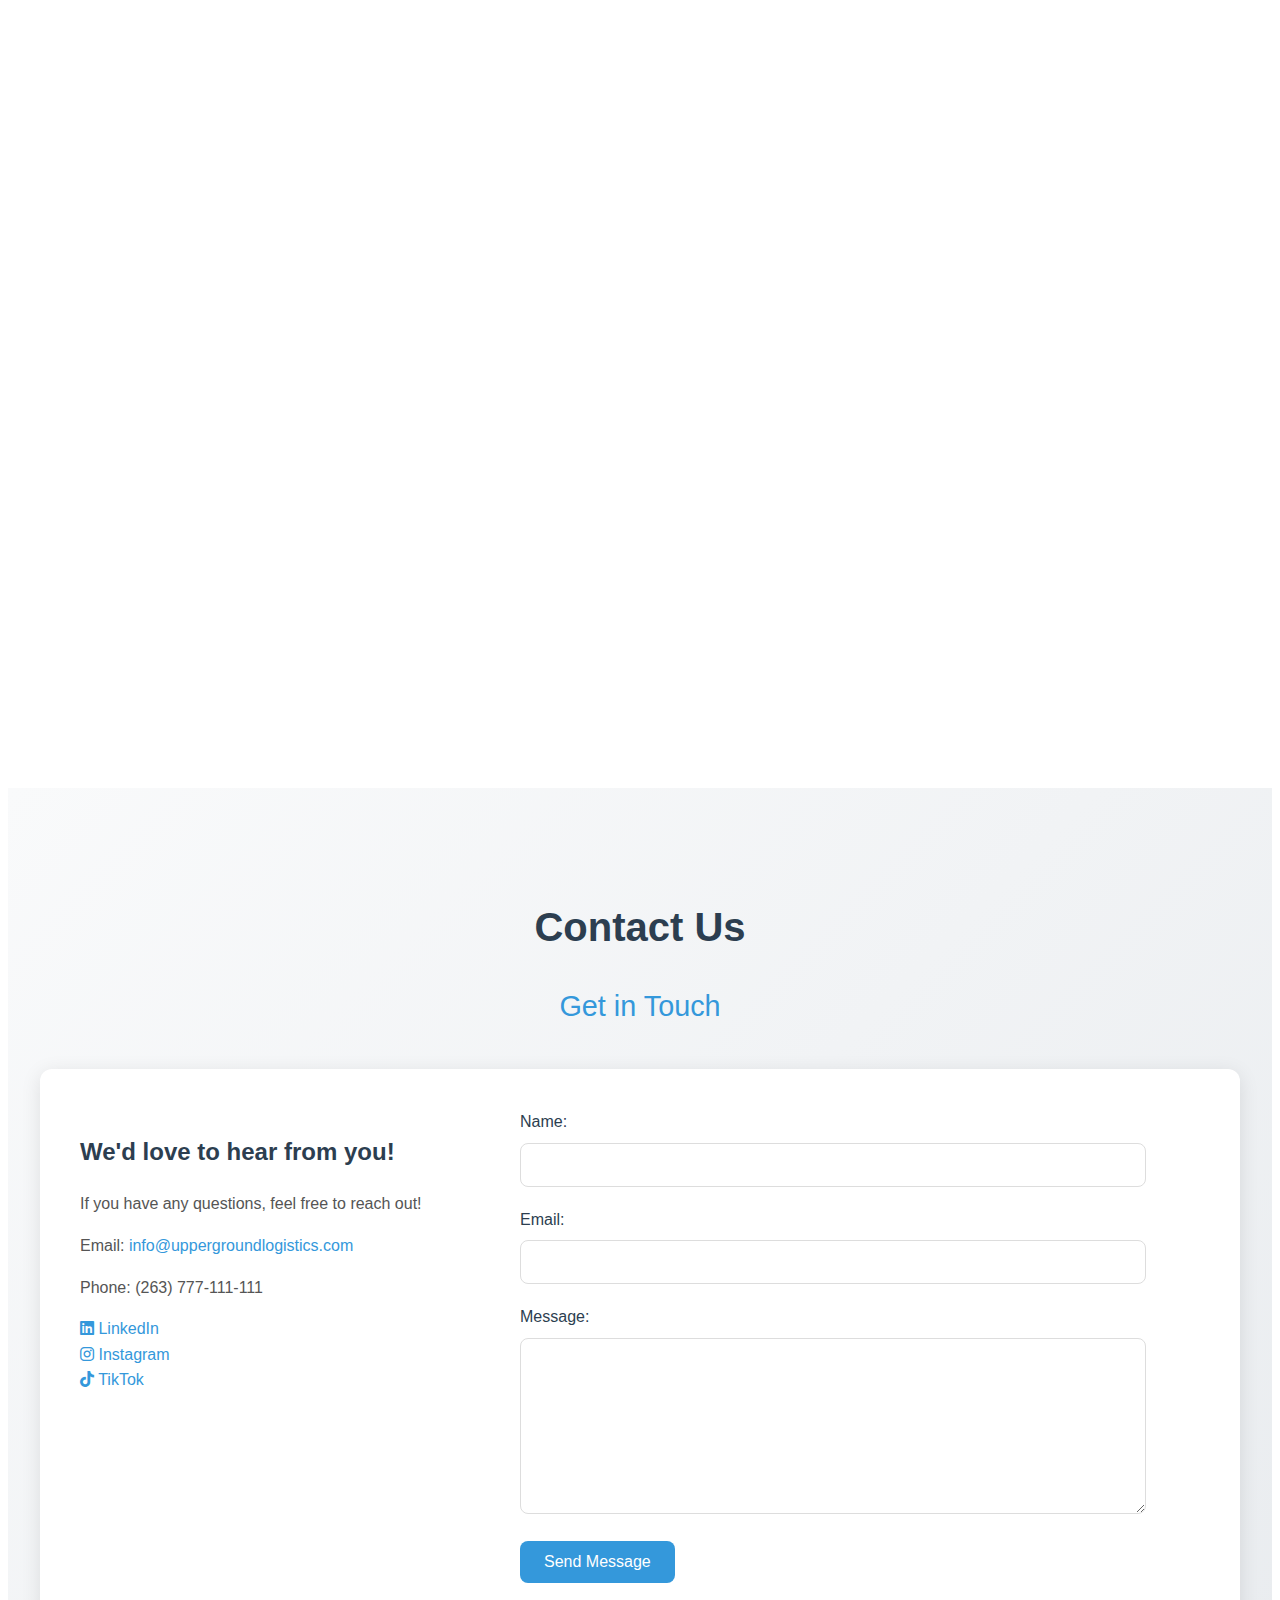
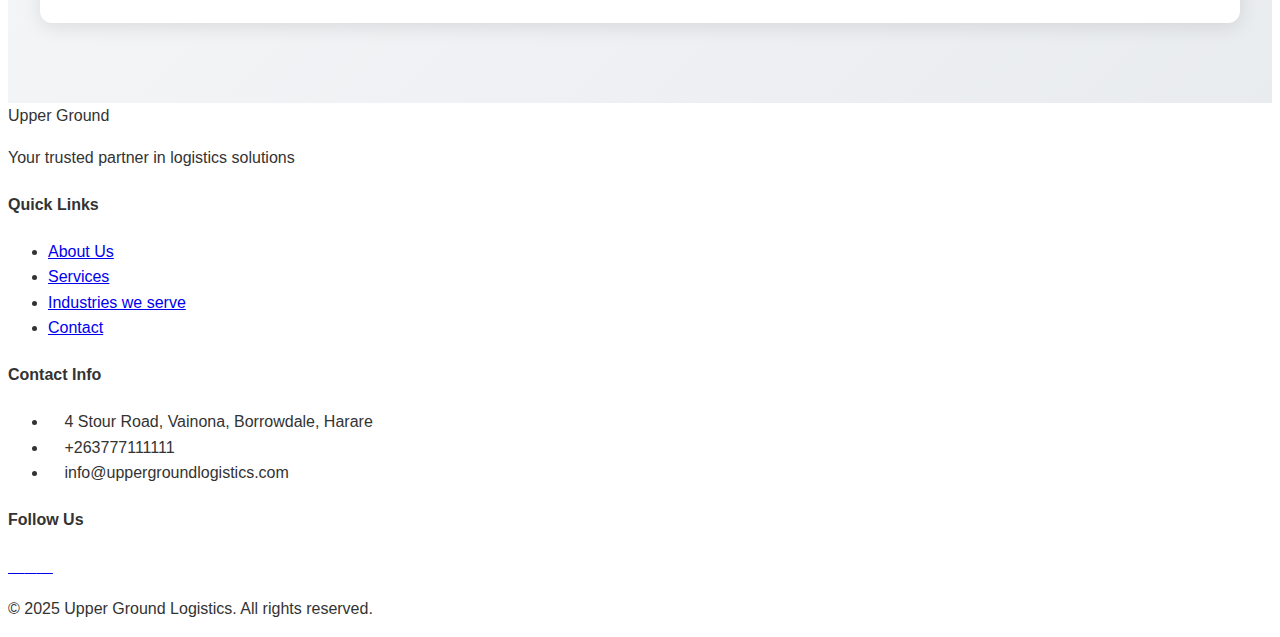
==== commit 6e8854b4: "nav bar main" ====
--- a/index.html
+++ b/index.html
@@ -44,24 +44,36 @@
     </script>
 </head>
 <body class="min-h-screen bg-white">
-    <nav class="fixed w-full bg-primary shadow-md z-50">
-        <div class="max-w-7xl mx-auto px-4 sm:px-6 lg:px-8">
-            <div class="flex justify-between h-16 items-center">
-                <div class="flex-shrink-0">
-                    <span class="text-white text-2xl font-['Bebas Neue'] "><b>Upper Ground Logistics</b></span>
-                </div>
-                <div class="hidden md:block">
-                    <div class="ml-10 flex items-center space-x-8">
-                        <a href="index.html" class="text-white hover:text-secondary transition-colors duration-200 uppercase text-sm font-medium">Home</a>
-                        <a href="#services" class="text-white hover:text-secondary transition-colors duration-200 uppercase text-sm font-medium">Services</a>
-                        <a href="about.html" class="text-white hover:text-secondary transition-colors duration-200 uppercase text-sm font-medium">About</a>
-                        <a href="#contact" class="text-white hover:text-secondary transition-colors duration-200 uppercase text-sm font-medium">Contact</a>
-                        <a href="#contact"  class="bg-secondary text-white px-6 py-2 !rounded-button uppercase text-sm font-medium hover:bg-opacity-90 transition-colors duration-200 whitespace-nowrap cursor-pointer">Get a Quote</a>
-                    </div>
-                </div>
-            </div>
-        </div>
-    </nav>
+   <nav class="fixed w-full bg-primary shadow-md z-50">
+    <div class="max-w-7xl mx-auto px-4 sm:px-6 lg:px-8">
+        <div class="flex justify-between h-16 items-center">
+            <!-- Logo -->
+            <div class="flex-shrink-0">
+                <span class="text-white text-2xl font-['Bebas Neue']"><b>Upper Ground Logistics</b></span>
+            </div>
+
+            <!-- Hamburger Menu for Mobile -->
+            <div class="md:hidden">
+                <button id="menu-toggle" class="text-white focus:outline-none">
+                    <svg class="h-6 w-6" xmlns="http://www.w3.org/2000/svg" fill="none" viewBox="0 0 24 24" stroke="currentColor">
+                        <path stroke-linecap="round" stroke-linejoin="round" stroke-width="2" d="M4 6h16M4 12h16M4 18h16" />
+                    </svg>
+                </button>
+            </div>
+
+            <!-- Navigation Links -->
+            <div id="menu" class="hidden md:block">
+                <div class="ml-10 flex flex-col md:flex-row items-center space-y-4 md:space-y-0 md:space-x-8">
+                    <a href="index.html" class="text-white hover:text-secondary transition-colors duration-200 uppercase text-sm font-medium">Home</a>
+                    <a href="#services" class="text-white hover:text-secondary transition-colors duration-200 uppercase text-sm font-medium">Services</a>
+                    <a href="about.html" class="text-white hover:text-secondary transition-colors duration-200 uppercase text-sm font-medium">About</a>
+                    <a href="#contact" class="text-white hover:text-secondary transition-colors duration-200 uppercase text-sm font-medium">Contact</a>
+                    <a href="#contact" class="bg-secondary text-white px-6 py-2 rounded-button uppercase text-sm font-medium hover:bg-opacity-90 transition-colors duration-200 whitespace-nowrap cursor-pointer">Get a Quote</a>
+                </div>
+            </div>
+        </div>
+    </div>
+</nav>
 
     <header class="pt-16 bg-cover bg-center relative" style="background-image: url('images/backgg.jpeg')">
         <div class="absolute inset-0 bg-primary bg-opacity-70"></div>
@@ -430,7 +442,17 @@
     fadeElements.forEach(element => observer.observe(element));
 });
     </script>
-
+   <script>
+       // Mobile Menu Toggle
+const menuToggle = document.getElementById('menu-toggle');
+const menu = document.getElementById('menu');
+
+menuToggle.addEventListener('click', () => {
+    menu.classList.toggle('show');
+    menu.classList.toggle('hidden');
+});
+
+   </script>
 
 </body>
 </html>--- a/style.css
+++ b/style.css
@@ -48,6 +48,53 @@
     width: 100%;
     left: 0;
 }
+/* Navbar Styles for Mobile */
+nav {
+    z-index: 50;
+    background-color: #007bff; /* Replace with your primary color */
+}
+
+/* Hamburger Menu */
+#menu {
+    transition: max-height 0.3s ease-out;
+    overflow: hidden;
+}
+
+/* Hidden Menu for Mobile */
+#menu.hidden {
+    max-height: 0;
+    display: none;
+}
+
+/* Expanded Menu for Mobile */
+#menu.show {
+    max-height: 20rem; /* Adjust for content */
+    display: block;
+}
+
+/* Responsive Styling */
+@media (max-width: 768px) {
+    #menu {
+        display: none; /* Initially hidden */
+        flex-direction: column;
+        background-color: #007bff; /* Same as navbar */
+        padding: 1rem;
+        border-radius: 0.5rem;
+    }
+
+    #menu a {
+        margin-bottom: 1rem;
+        text-align: center;
+        display: block;
+    }
+
+    #menu a:last-child {
+        margin-bottom: 0;
+    }
+}
+
+
+
 
 /* Buttons */
 button {
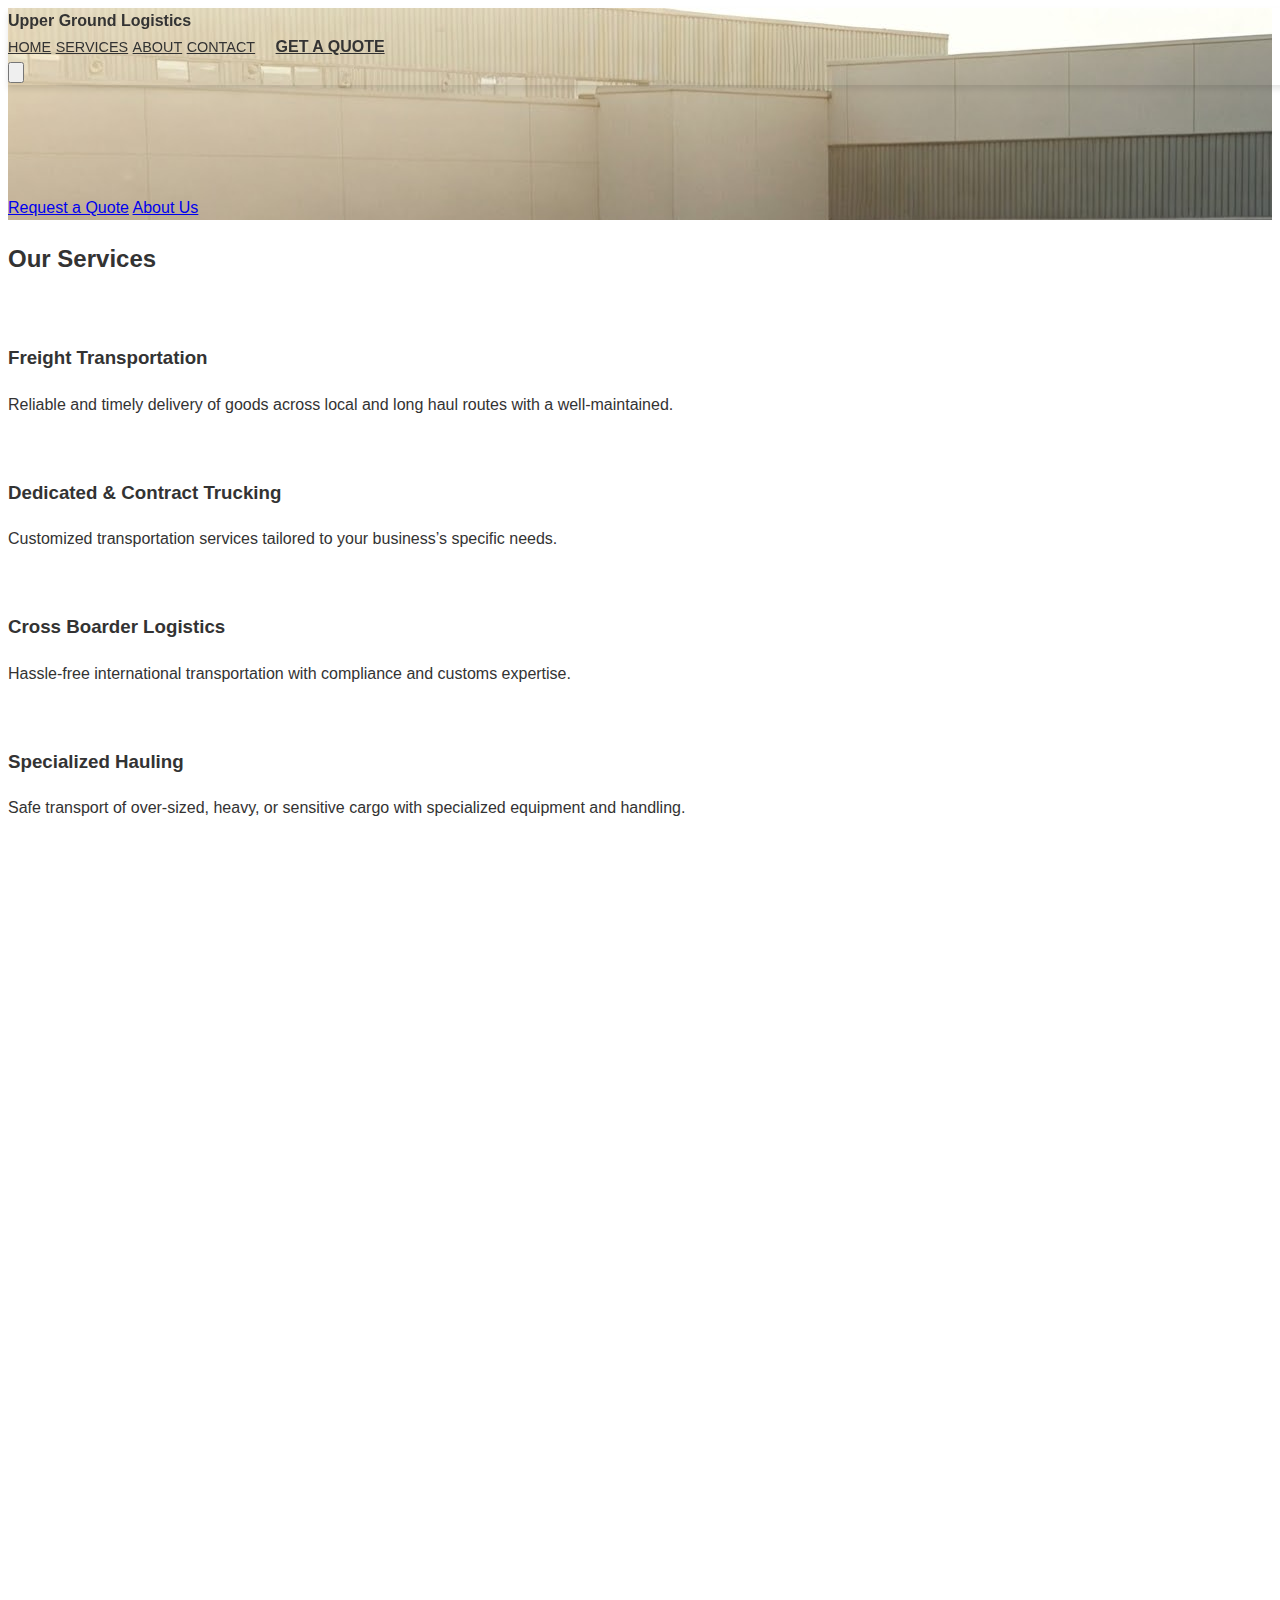
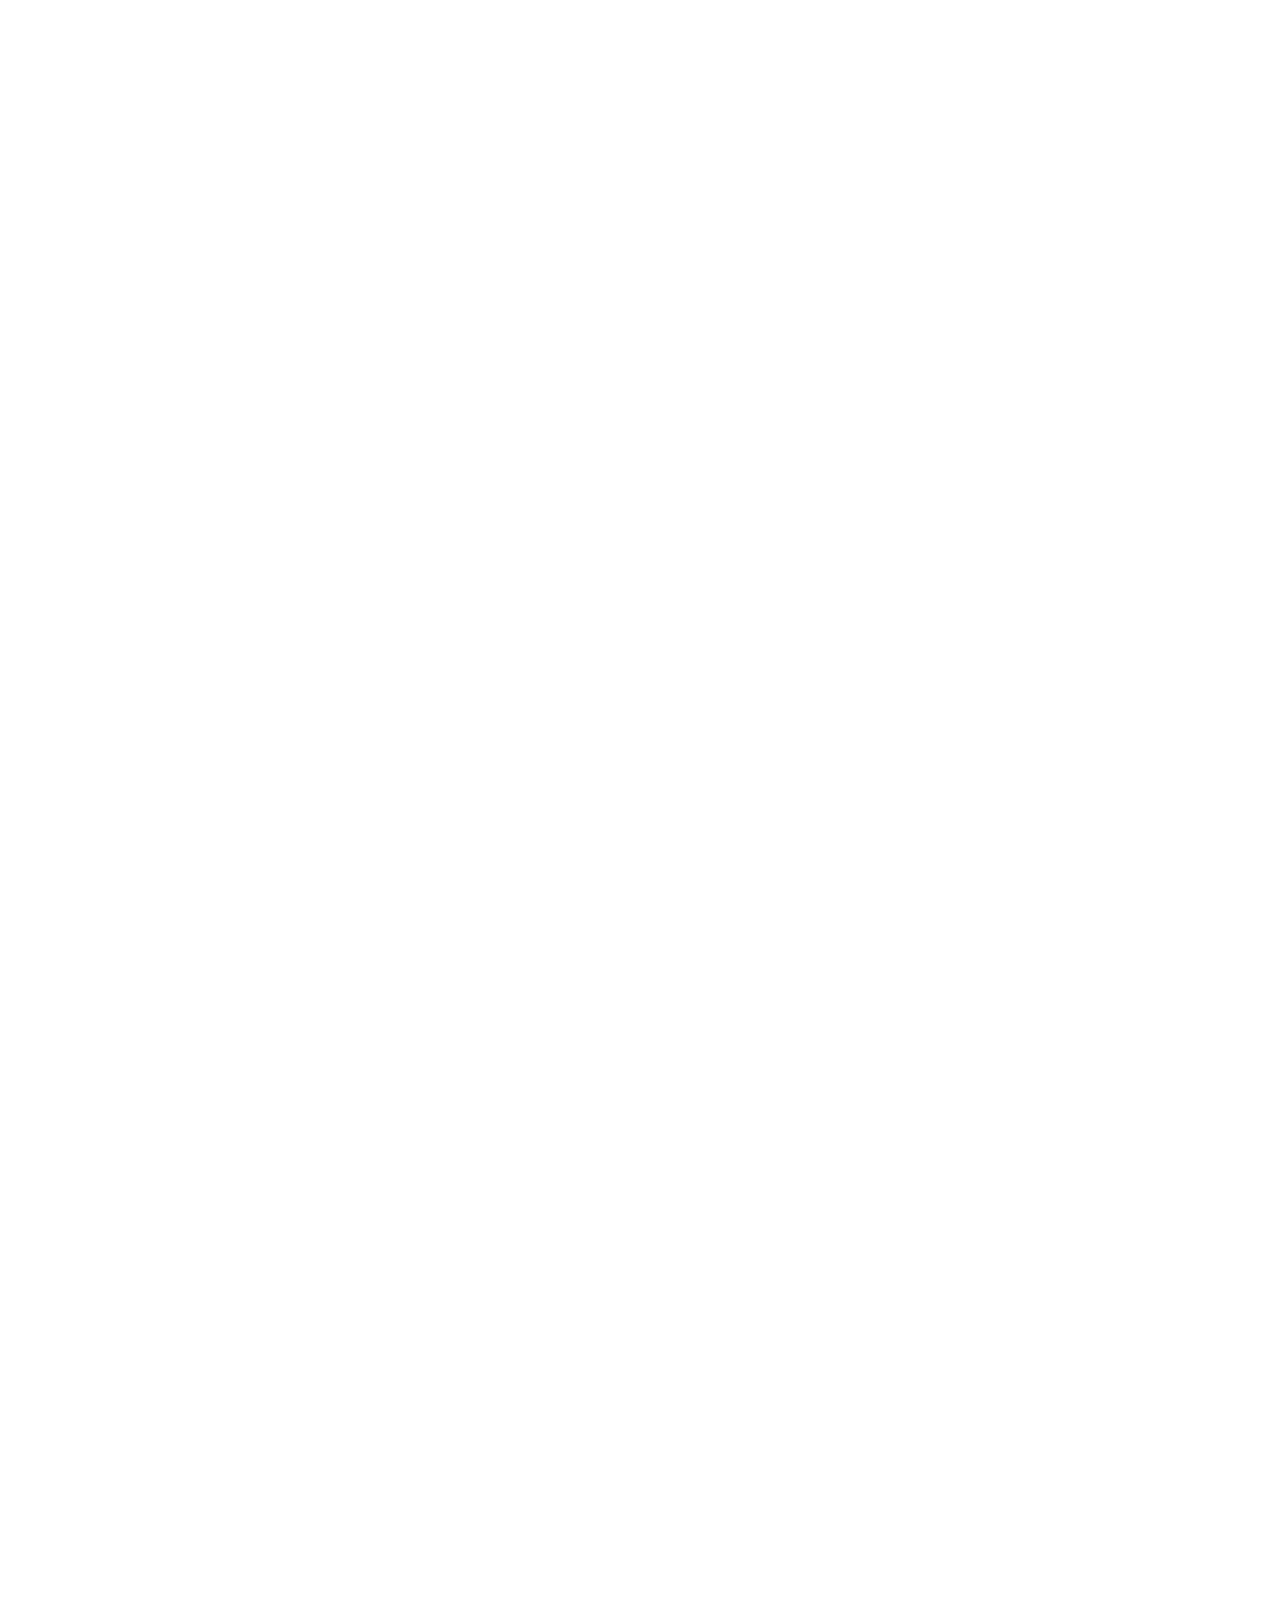
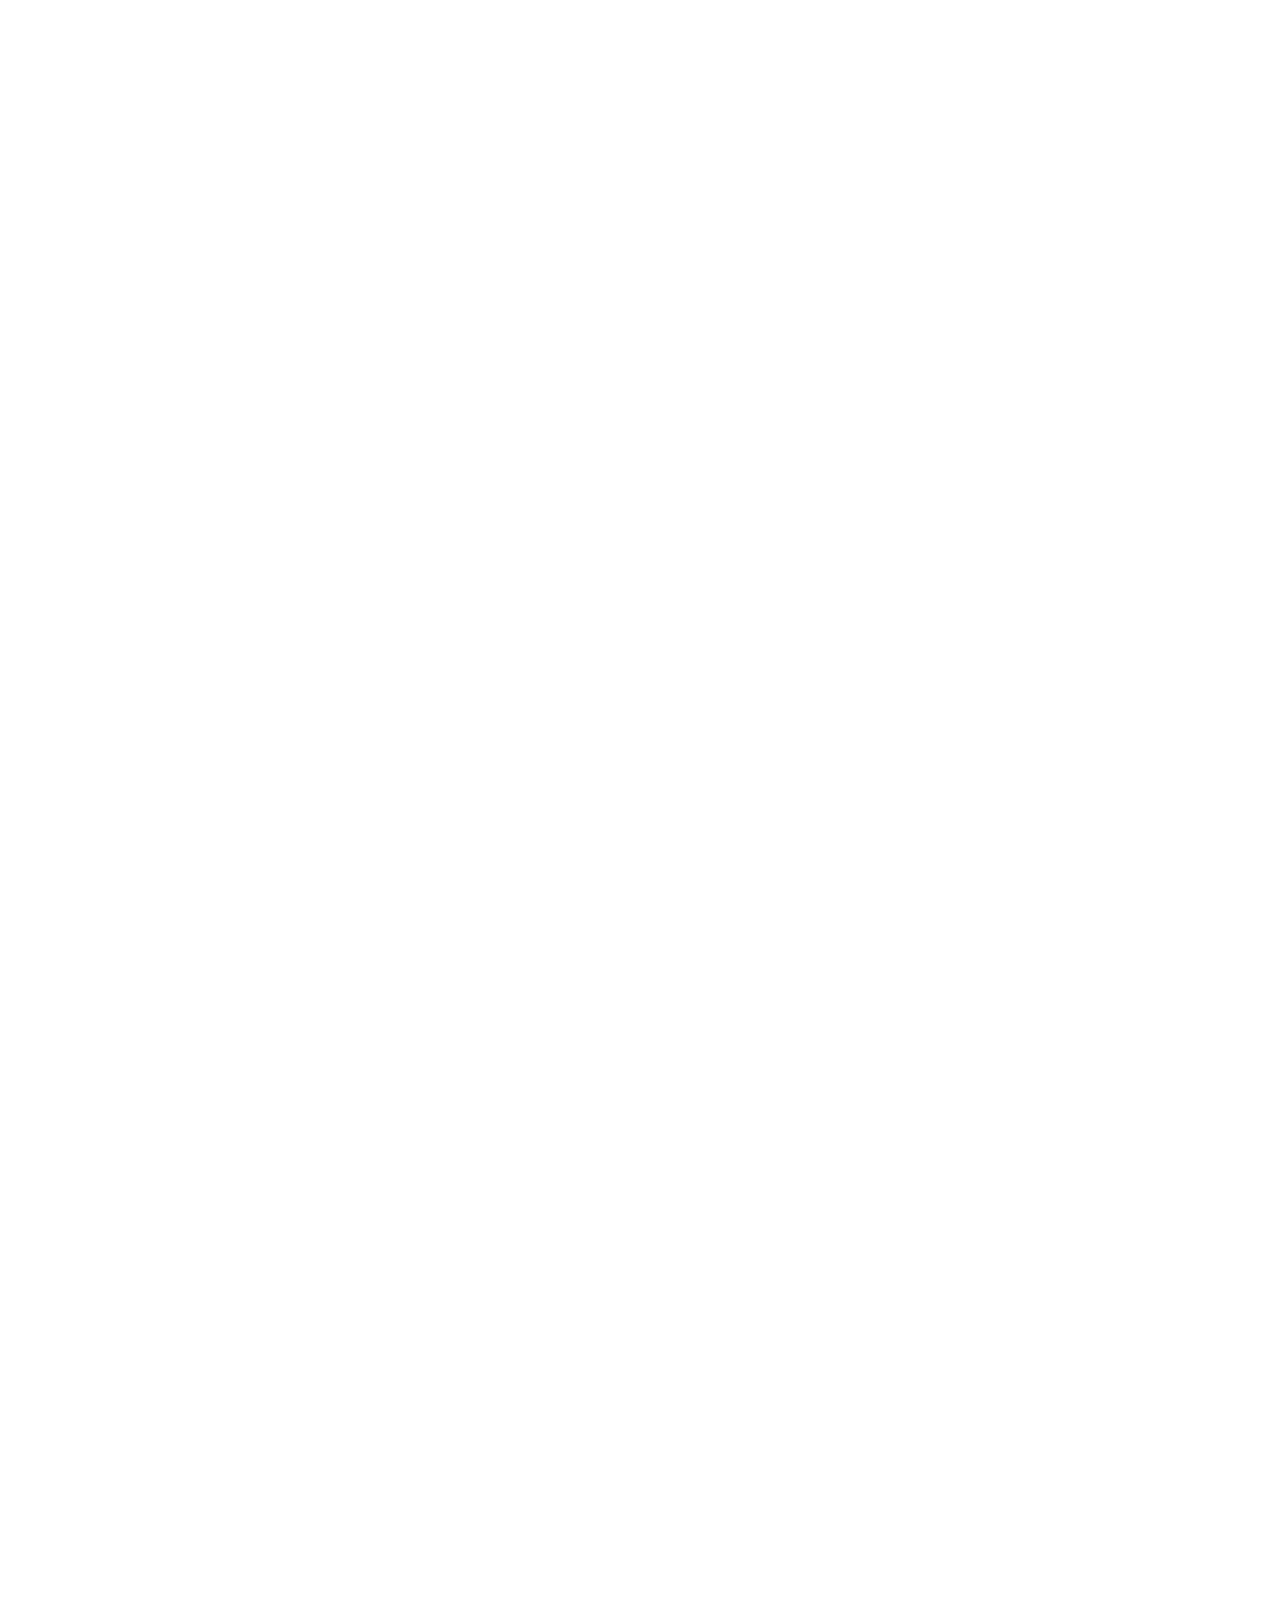
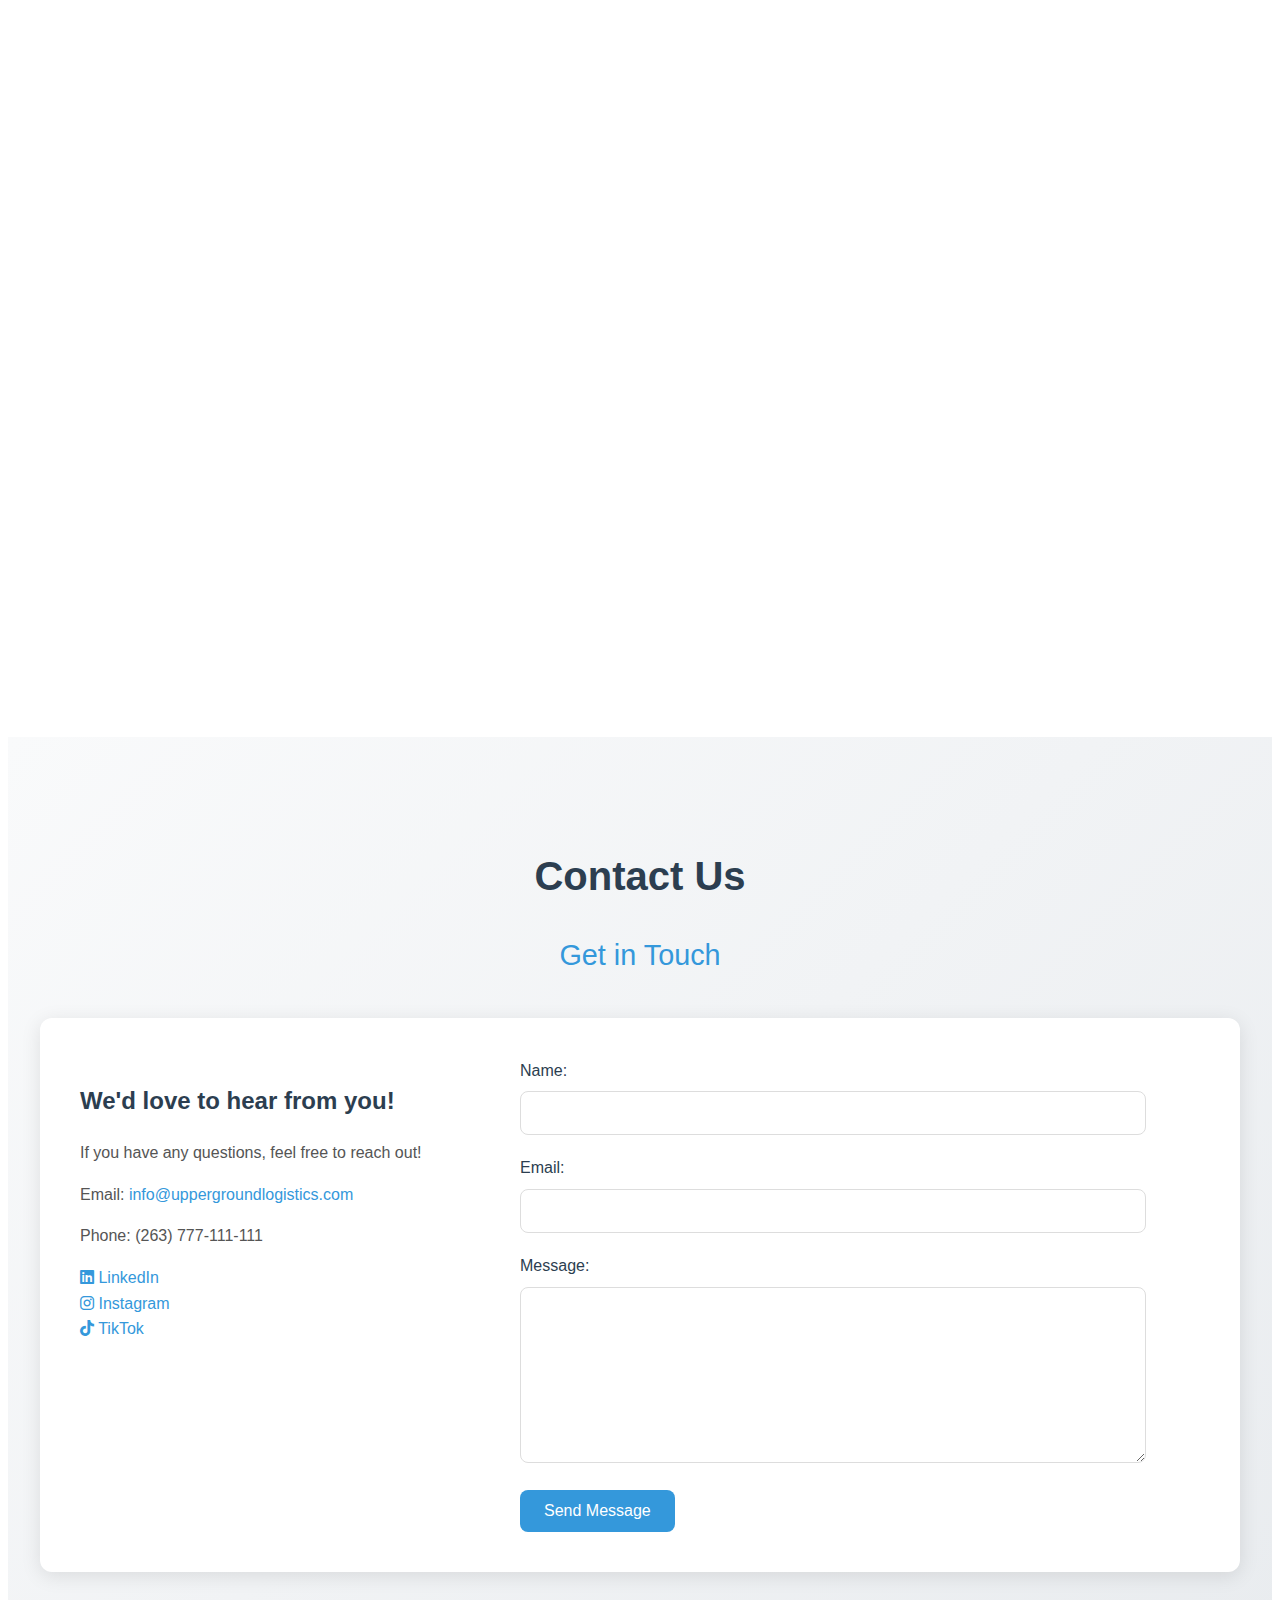
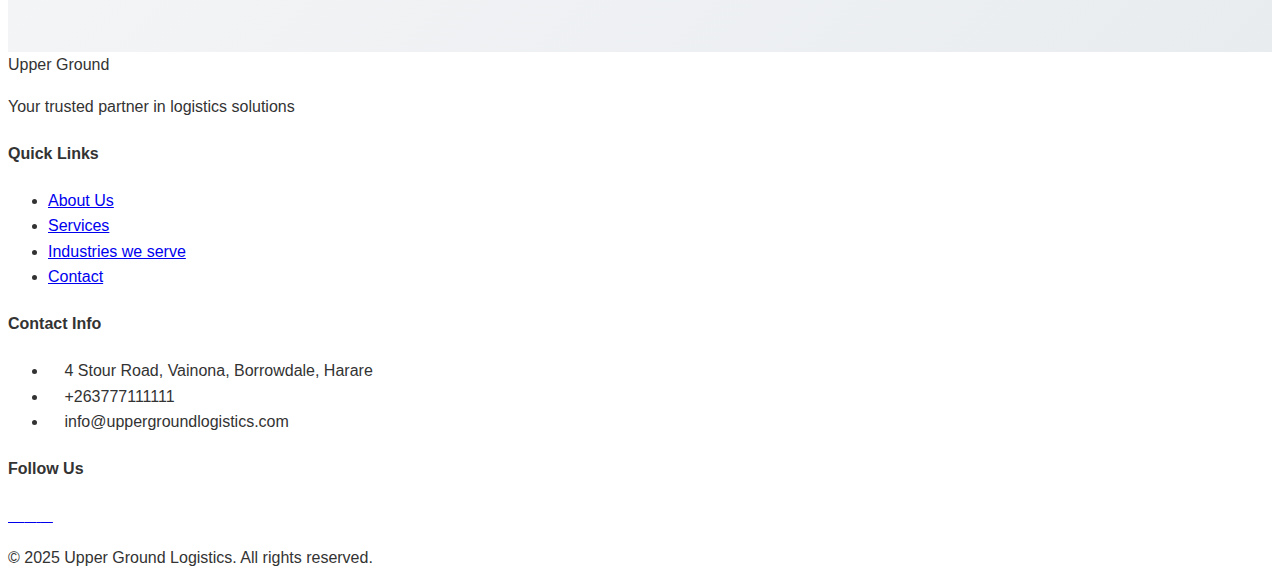
==== commit 80a2ab83: "new navigation" ====
--- a/index.html
+++ b/index.html
@@ -44,36 +44,43 @@
     </script>
 </head>
 <body class="min-h-screen bg-white">
-   <nav class="fixed w-full bg-primary shadow-md z-50">
-    <div class="max-w-7xl mx-auto px-4 sm:px-6 lg:px-8">
-        <div class="flex justify-between h-16 items-center">
-            <!-- Logo -->
-            <div class="flex-shrink-0">
-                <span class="text-white text-2xl font-['Bebas Neue']"><b>Upper Ground Logistics</b></span>
-            </div>
-
-            <!-- Hamburger Menu for Mobile -->
-            <div class="md:hidden">
-                <button id="menu-toggle" class="text-white focus:outline-none">
-                    <svg class="h-6 w-6" xmlns="http://www.w3.org/2000/svg" fill="none" viewBox="0 0 24 24" stroke="currentColor">
-                        <path stroke-linecap="round" stroke-linejoin="round" stroke-width="2" d="M4 6h16M4 12h16M4 18h16" />
-                    </svg>
-                </button>
-            </div>
-
-            <!-- Navigation Links -->
-            <div id="menu" class="hidden md:block">
-                <div class="ml-10 flex flex-col md:flex-row items-center space-y-4 md:space-y-0 md:space-x-8">
-                    <a href="index.html" class="text-white hover:text-secondary transition-colors duration-200 uppercase text-sm font-medium">Home</a>
-                    <a href="#services" class="text-white hover:text-secondary transition-colors duration-200 uppercase text-sm font-medium">Services</a>
-                    <a href="about.html" class="text-white hover:text-secondary transition-colors duration-200 uppercase text-sm font-medium">About</a>
-                    <a href="#contact" class="text-white hover:text-secondary transition-colors duration-200 uppercase text-sm font-medium">Contact</a>
-                    <a href="#contact" class="bg-secondary text-white px-6 py-2 rounded-button uppercase text-sm font-medium hover:bg-opacity-90 transition-colors duration-200 whitespace-nowrap cursor-pointer">Get a Quote</a>
-                </div>
-            </div>
-        </div>
-    </div>
-</nav>
+
+
+
+           <nav class="fixed w-full bg-primary shadow-md z-50">
+        <div class="max-w-7xl mx-auto px-4 sm:px-6 lg:px-8">
+            <div class="flex justify-between h-16 items-center">
+                <!-- Logo Section -->
+                <div class="flex-shrink-0">
+                    <span class="text-white text-2xl font-['Bebas Neue']"><b>Upper Ground Logistics</b></span>
+                </div>
+                <!-- Desktop Navigation -->
+                <div class="hidden md:flex items-center space-x-8">
+                    <a href="index.html" class="nav-link text-white hover:text-secondary transition-colors duration-200 uppercase text-sm font-medium">Home</a>
+                    <a href="#services" class="nav-link text-white hover:text-secondary transition-colors duration-200 uppercase text-sm font-medium">Services</a>
+                    <a href="about.html" class="nav-link text-white hover:text-secondary transition-colors duration-200 uppercase text-sm font-medium">About</a>
+                    <a href="#contact" class="nav-link text-white hover:text-secondary transition-colors duration-200 uppercase text-sm font-medium">Contact</a>
+                    <a href="#contact" class="cta-btn bg-secondary text-white px-6 py-2 !rounded-button uppercase text-sm font-medium hover:bg-opacity-90 transition-colors duration-200 whitespace-nowrap cursor-pointer">Get a Quote</a>
+                </div>
+                <!-- Mobile Menu Button -->
+                <div class="md:hidden">
+                    <button id="menu-toggle" class="text-white focus:outline-none">
+                        <svg xmlns="http://www.w3.org/2000/svg" fill="none" viewBox="0 0 24 24" stroke="currentColor" class="w-6 h-6">
+                            <path stroke-linecap="round" stroke-linejoin="round" stroke-width="2" d="M4 6h16M4 12h16m-7 6h7" />
+                        </svg>
+                    </button>
+                </div>
+            </div>
+        </div>
+        <!-- Mobile Navigation -->
+        <div id="mobile-menu" class="hidden bg-primary px-4 pt-4 pb-2">
+            <a href="index.html" class="mobile-link">Home</a>
+            <a href="#services" class="mobile-link">Services</a>
+            <a href="about.html" class="mobile-link">About</a>
+            <a href="#contact" class="mobile-link">Contact</a>
+            <a href="#contact" class="mobile-cta-btn">Get a Quote</a>
+        </div>
+    </nav>
 
     <header class="pt-16 bg-cover bg-center relative" style="background-image: url('images/backgg.jpeg')">
         <div class="absolute inset-0 bg-primary bg-opacity-70"></div>
@@ -443,16 +450,14 @@
 });
     </script>
    <script>
-       // Mobile Menu Toggle
-const menuToggle = document.getElementById('menu-toggle');
-const menu = document.getElementById('menu');
-
-menuToggle.addEventListener('click', () => {
-    menu.classList.toggle('show');
-    menu.classList.toggle('hidden');
-});
-
-   </script>
+        // Mobile Menu Toggle
+        const menuToggle = document.getElementById("menu-toggle");
+        const mobileMenu = document.getElementById("mobile-menu");
+
+        menuToggle.addEventListener("click", () => {
+            mobileMenu.classList.toggle("hidden");
+        });
+    </script>
 
 </body>
 </html>--- a/style.css
+++ b/style.css
@@ -29,69 +29,116 @@
     }
 }
 
-/* Navbar Hover Effects */
-nav a {
+
+
+
+
+
+
+/* Navbar styling */
+nav {
+    background-color: var(--primary);
+    box-shadow: 0px 4px 6px rgba(0, 0, 0, 0.1);
+    position: fixed;
+    width: 100%;
+    z-index: 50;
+}
+
+/* Desktop Navigation */
+.nav-link {
+    font-size: 0.9rem;
+    text-transform: uppercase;
+    color: var(--white);
+    font-weight: 500;
     position: relative;
-    display: inline-block;
-}
-nav a::after {
+    transition: color 0.3s ease-in-out;
+}
+
+/* Desktop Hover Effects */
+.nav-link:hover {
+    color: var(--secondary);
+}
+
+.nav-link::after {
     content: '';
     position: absolute;
     bottom: -3px;
     left: 50%;
     width: 0;
     height: 2px;
-    background-color: #FF6600;
+    background-color: var(--secondary);
     transition: width 0.3s ease, left 0.3s ease;
 }
-nav a:hover::after {
+
+.nav-link:hover::after {
     width: 100%;
     left: 0;
 }
-/* Navbar Styles for Mobile */
-nav {
-    z-index: 50;
-    background-color: #007bff; /* Replace with your primary color */
-}
-
-/* Hamburger Menu */
-#menu {
-    transition: max-height 0.3s ease-out;
-    overflow: hidden;
-}
-
-/* Hidden Menu for Mobile */
-#menu.hidden {
-    max-height: 0;
-    display: none;
-}
-
-/* Expanded Menu for Mobile */
-#menu.show {
-    max-height: 20rem; /* Adjust for content */
-    display: block;
-}
-
-/* Responsive Styling */
-@media (max-width: 768px) {
-    #menu {
-        display: none; /* Initially hidden */
-        flex-direction: column;
-        background-color: #007bff; /* Same as navbar */
-        padding: 1rem;
-        border-radius: 0.5rem;
-    }
-
-    #menu a {
-        margin-bottom: 1rem;
-        text-align: center;
-        display: block;
-    }
-
-    #menu a:last-child {
-        margin-bottom: 0;
-    }
-}
+
+/* Call-to-Action Button (Desktop) */
+.cta-btn {
+    background-color: var(--secondary);
+    color: var(--white);
+    padding: 0.5rem 1rem;
+    border-radius: 0.25rem;
+    font-weight: 600;
+    text-transform: uppercase;
+    transition: background-color 0.3s ease-in-out, transform 0.2s ease;
+}
+
+.cta-btn:hover {
+    background-color: #ff4500;
+    transform: scale(1.05);
+}
+
+/* Mobile Menu */
+#mobile-menu {
+    display: flex;
+    flex-direction: column;
+    gap: 1rem;
+}
+
+/* Mobile Links */
+.mobile-link {
+    font-size: 1rem;
+    text-transform: uppercase;
+    color: var(--white);
+    font-weight: 500;
+    padding: 0.5rem;
+    transition: background-color 0.3s ease-in-out;
+}
+
+.mobile-link:hover {
+    background-color: rgba(255, 255, 255, 0.1);
+}
+
+/* Call-to-Action Button (Mobile) */
+.mobile-cta-btn {
+    background-color: var(--secondary);
+    color: var(--white);
+    text-align: center;
+    padding: 0.5rem 1rem;
+    border-radius: 0.25rem;
+    font-weight: 600;
+    text-transform: uppercase;
+    transition: background-color 0.3s ease-in-out;
+}
+
+.mobile-cta-btn:hover {
+    background-color: #ff4500;
+}
+
+/* Media Queries */
+@media (min-width: 768px) {
+    #mobile-menu {
+        display: none !important;
+    }
+
+    .md\\:hidden {
+        display: none;
+    }
+}
+
 
 
 
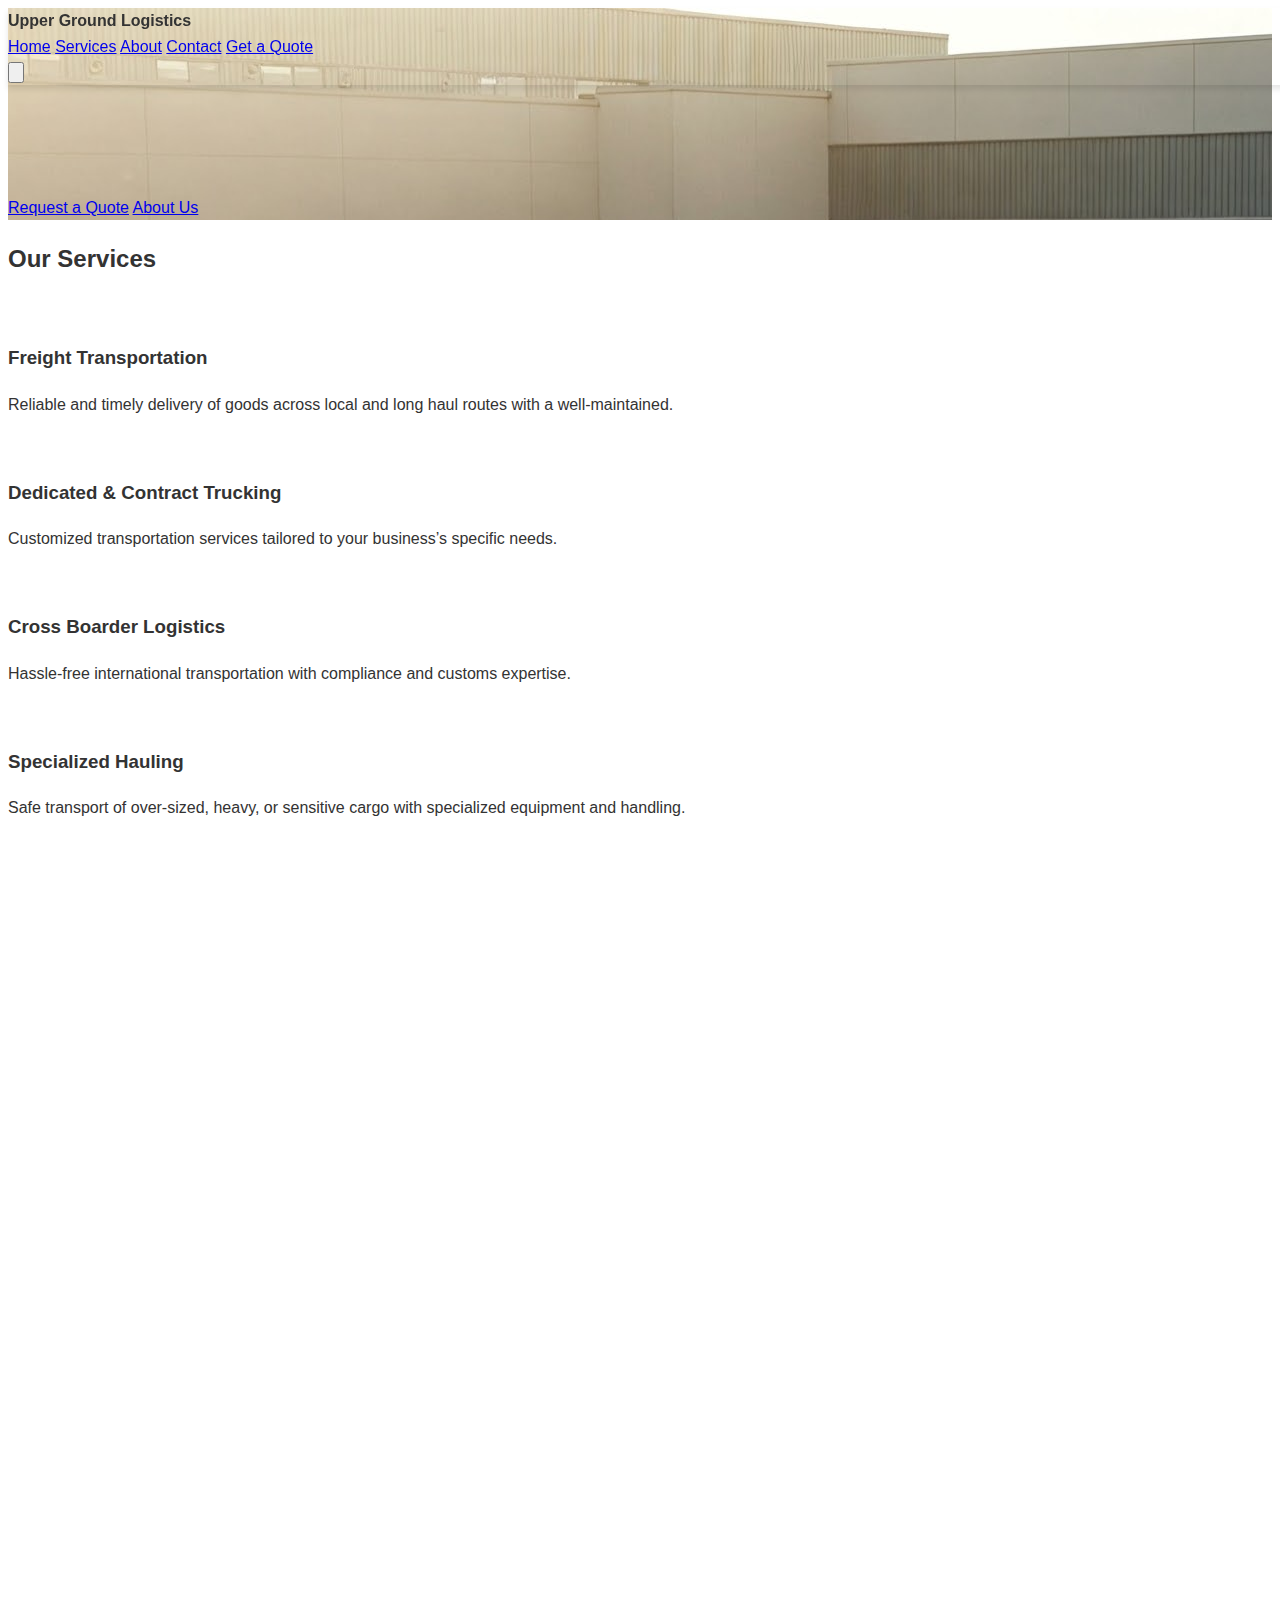
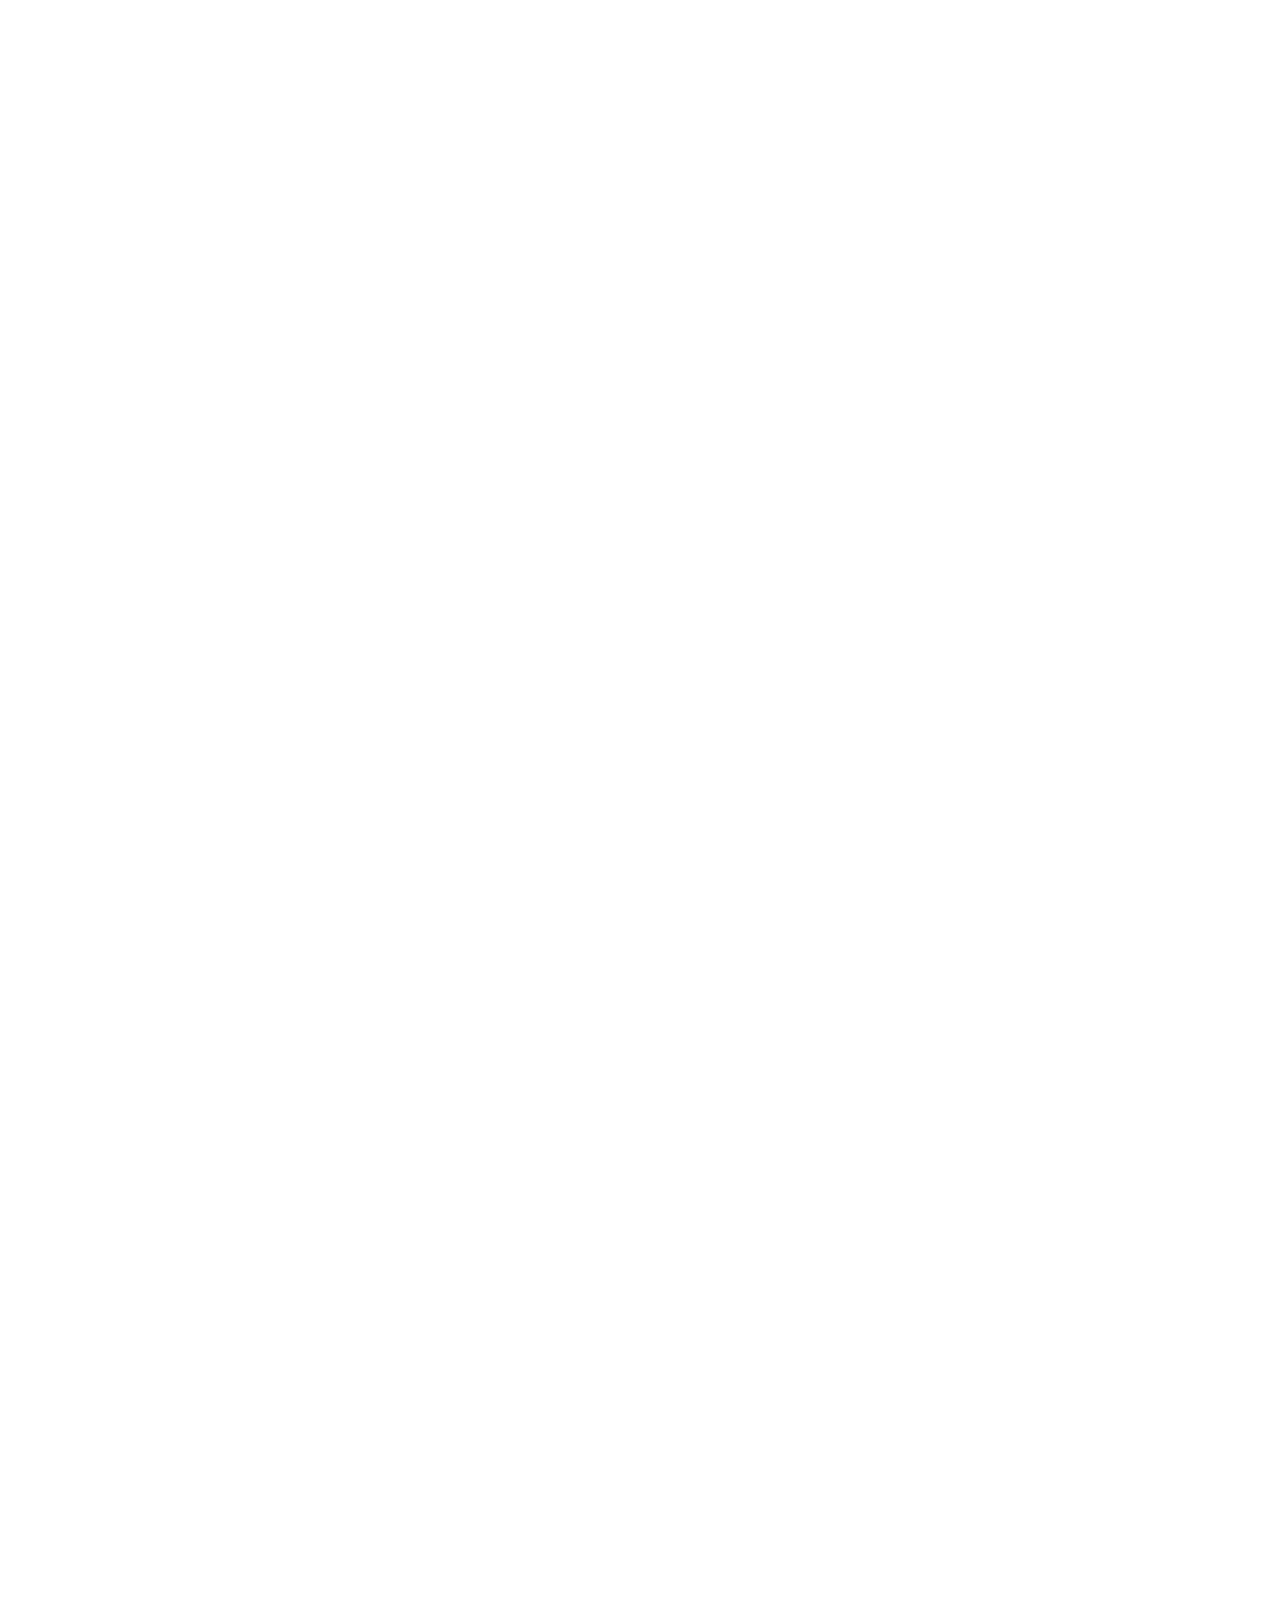
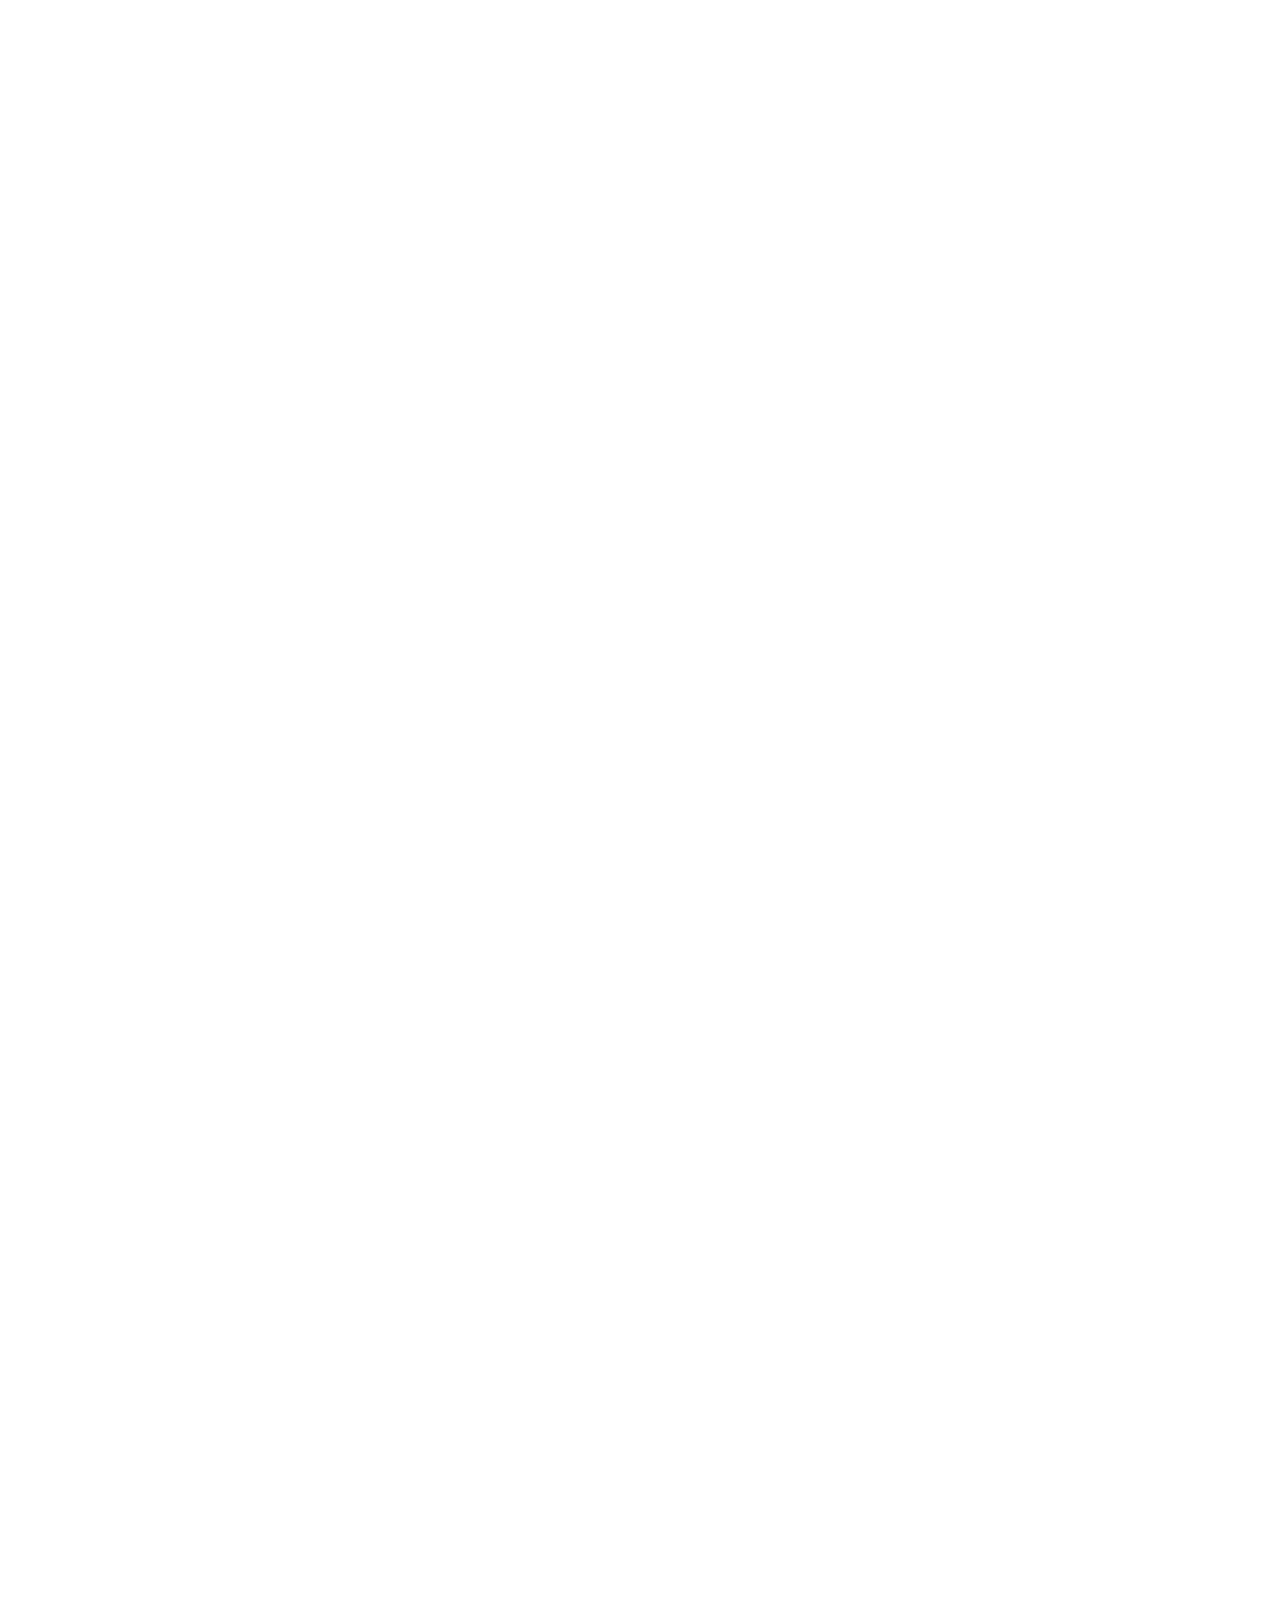
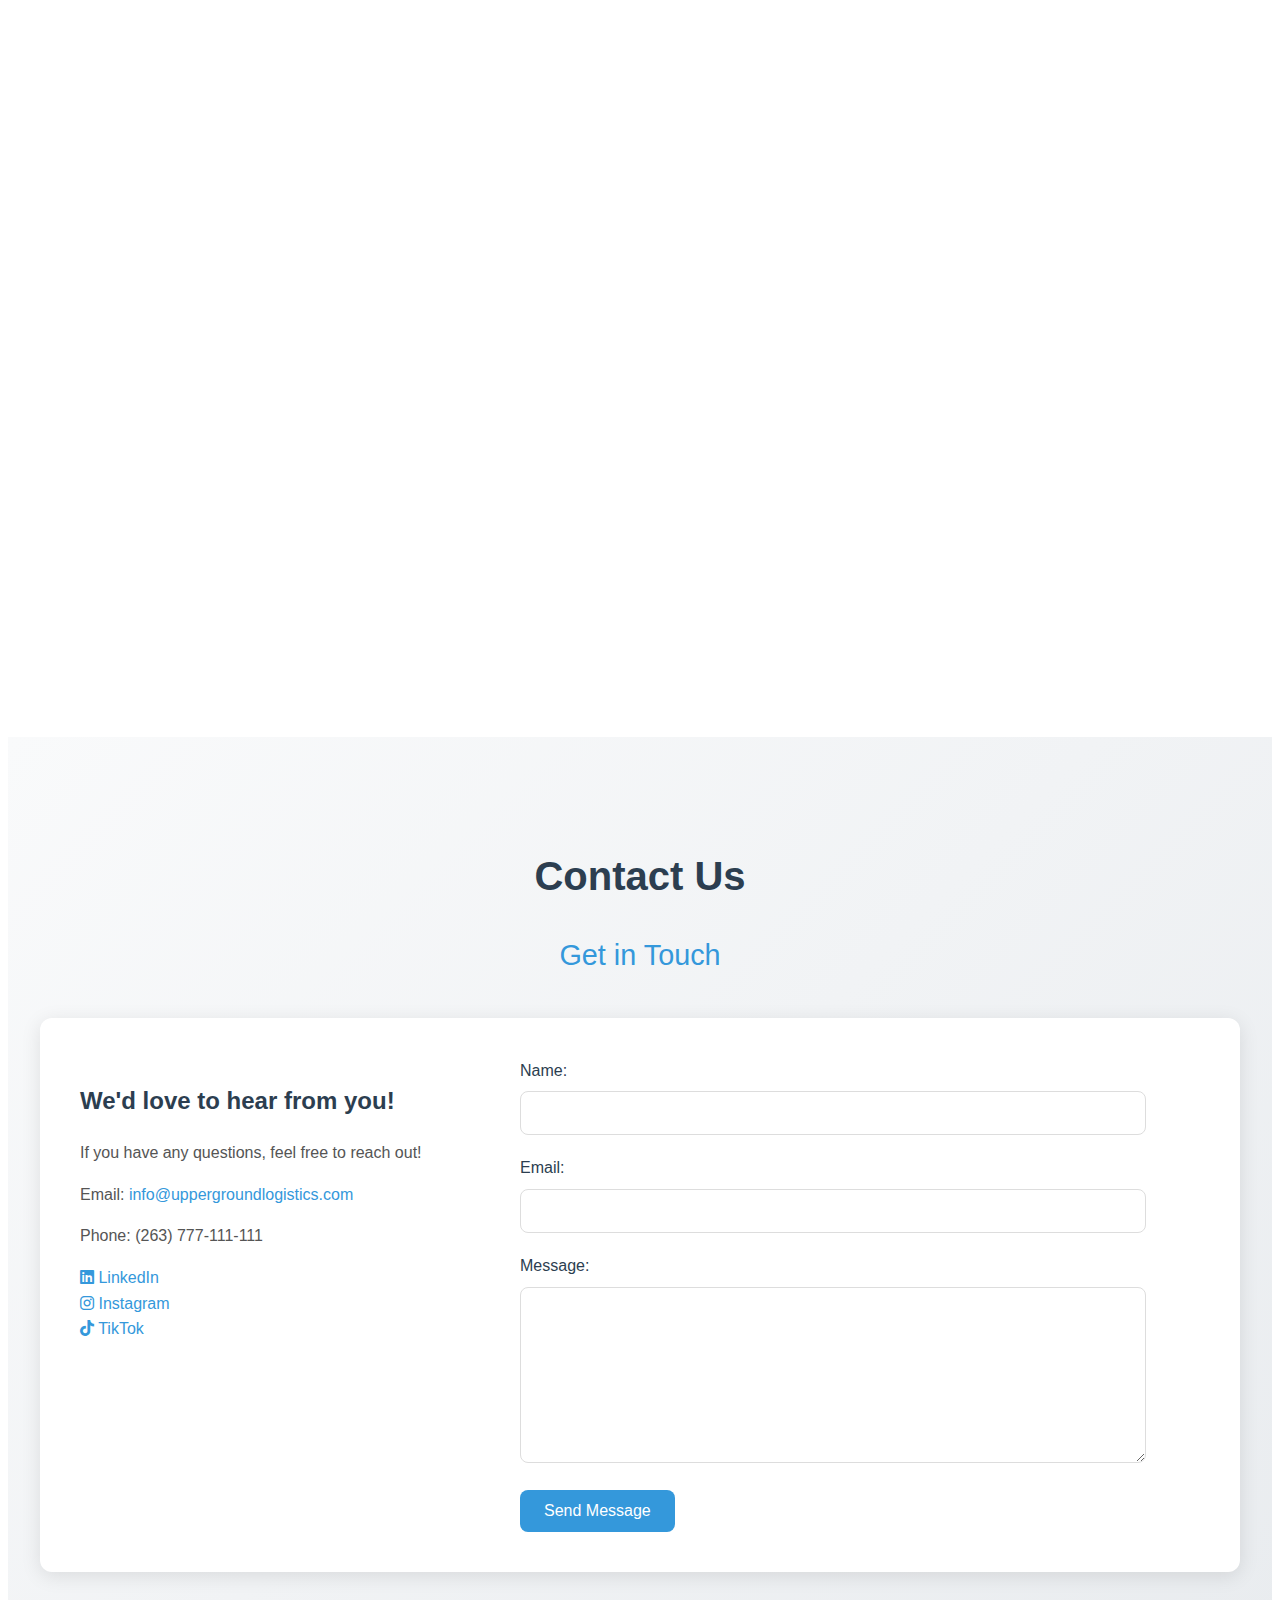
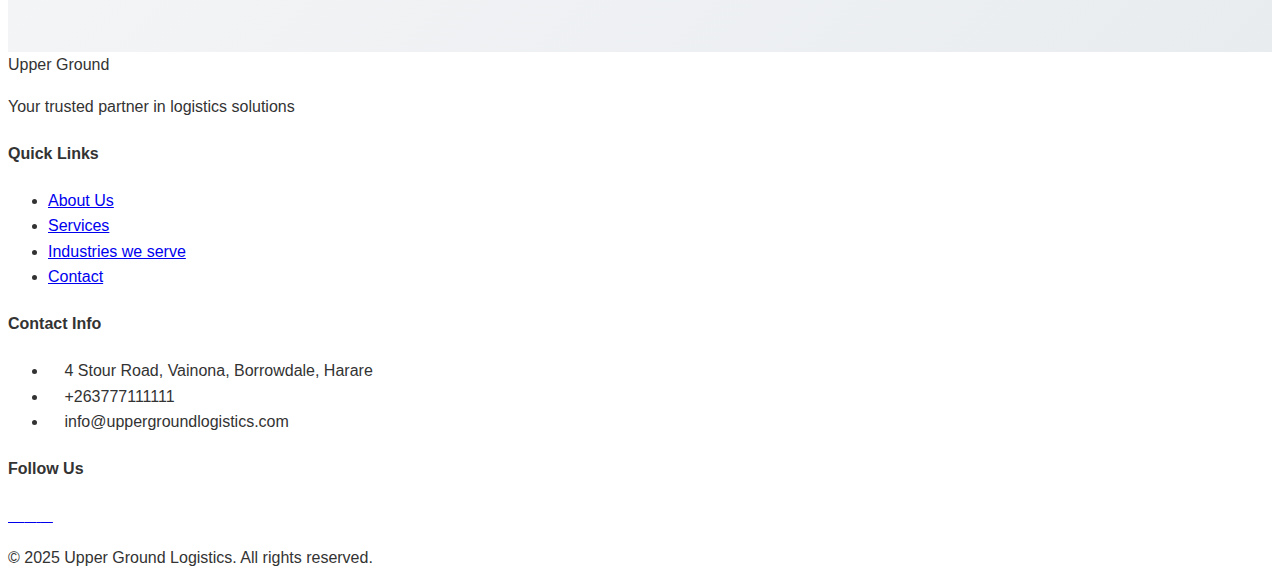
==== commit bd852096: "mobile navigation" ====
--- a/index.html
+++ b/index.html
@@ -47,40 +47,40 @@
 
 
 
-           <nav class="fixed w-full bg-primary shadow-md z-50">
-        <div class="max-w-7xl mx-auto px-4 sm:px-6 lg:px-8">
-            <div class="flex justify-between h-16 items-center">
-                <!-- Logo Section -->
-                <div class="flex-shrink-0">
-                    <span class="text-white text-2xl font-['Bebas Neue']"><b>Upper Ground Logistics</b></span>
-                </div>
-                <!-- Desktop Navigation -->
-                <div class="hidden md:flex items-center space-x-8">
-                    <a href="index.html" class="nav-link text-white hover:text-secondary transition-colors duration-200 uppercase text-sm font-medium">Home</a>
-                    <a href="#services" class="nav-link text-white hover:text-secondary transition-colors duration-200 uppercase text-sm font-medium">Services</a>
-                    <a href="about.html" class="nav-link text-white hover:text-secondary transition-colors duration-200 uppercase text-sm font-medium">About</a>
-                    <a href="#contact" class="nav-link text-white hover:text-secondary transition-colors duration-200 uppercase text-sm font-medium">Contact</a>
-                    <a href="#contact" class="cta-btn bg-secondary text-white px-6 py-2 !rounded-button uppercase text-sm font-medium hover:bg-opacity-90 transition-colors duration-200 whitespace-nowrap cursor-pointer">Get a Quote</a>
-                </div>
-                <!-- Mobile Menu Button -->
-                <div class="md:hidden">
-                    <button id="menu-toggle" class="text-white focus:outline-none">
-                        <svg xmlns="http://www.w3.org/2000/svg" fill="none" viewBox="0 0 24 24" stroke="currentColor" class="w-6 h-6">
-                            <path stroke-linecap="round" stroke-linejoin="round" stroke-width="2" d="M4 6h16M4 12h16m-7 6h7" />
-                        </svg>
-                    </button>
-                </div>
-            </div>
-        </div>
-        <!-- Mobile Navigation -->
-        <div id="mobile-menu" class="hidden bg-primary px-4 pt-4 pb-2">
-            <a href="index.html" class="mobile-link">Home</a>
-            <a href="#services" class="mobile-link">Services</a>
-            <a href="about.html" class="mobile-link">About</a>
-            <a href="#contact" class="mobile-link">Contact</a>
-            <a href="#contact" class="mobile-cta-btn">Get a Quote</a>
-        </div>
-    </nav>
+         <nav class="fixed w-full bg-primary shadow-md z-50">
+    <div class="max-w-7xl mx-auto px-4 sm:px-6 lg:px-8">
+        <div class="flex justify-between h-16 items-center">
+            <!-- Logo Section -->
+            <div class="flex-shrink-0">
+                <span class="text-white text-2xl font-['Bebas Neue']"><b>Upper Ground Logistics</b></span>
+            </div>
+            <!-- Desktop Navigation -->
+            <div class="hidden md:flex items-center space-x-8">
+                <a href="index.html" class="nav-link text-white hover:text-secondary transition-colors duration-200 uppercase text-sm font-medium">Home</a>
+                <a href="#services" class="nav-link text-white hover:text-secondary transition-colors duration-200 uppercase text-sm font-medium">Services</a>
+                <a href="about.html" class="nav-link text-white hover:text-secondary transition-colors duration-200 uppercase text-sm font-medium">About</a>
+                <a href="#contact" class="nav-link text-white hover:text-secondary transition-colors duration-200 uppercase text-sm font-medium">Contact</a>
+                <a href="#contact" class="cta-btn bg-secondary text-white px-6 py-2 !rounded-button uppercase text-sm font-medium hover:bg-opacity-90 transition-colors duration-200 whitespace-nowrap cursor-pointer">Get a Quote</a>
+            </div>
+            <!-- Mobile Menu Button -->
+            <div class="md:hidden">
+                <button id="menu-toggle" class="text-white focus:outline-none">
+                    <svg xmlns="http://www.w3.org/2000/svg" fill="none" viewBox="0 0 24 24" stroke="currentColor" class="w-6 h-6">
+                        <path stroke-linecap="round" stroke-linejoin="round" stroke-width="2" d="M4 6h16M4 12h16m-7 6h7" />
+                    </svg>
+                </button>
+            </div>
+        </div>
+    </div>
+    <!-- Mobile Navigation -->
+    <div id="mobile-menu" class="mobile-menu">
+        <a href="index.html" class="mobile-link text-white hover:text-secondary transition-colors duration-200 uppercase text-sm font-medium">Home</a>
+        <a href="#services" class="mobile-link text-white hover:text-secondary transition-colors duration-200 uppercase text-sm font-medium">Services</a>
+        <a href="about.html" class="mobile-link text-white hover:text-secondary transition-colors duration-200 uppercase text-sm font-medium">About</a>
+        <a href="#contact" class="mobile-link text-white hover:text-secondary transition-colors duration-200 uppercase text-sm font-medium">Contact</a>
+        <a href="#contact" class="mobile-cta-btn bg-secondary text-white px-6 py-2 !rounded-button uppercase text-sm font-medium hover:bg-opacity-90 transition-colors duration-200 whitespace-nowrap cursor-pointer">Get a Quote</a>
+    </div>
+</nav>
 
     <header class="pt-16 bg-cover bg-center relative" style="background-image: url('images/backgg.jpeg')">
         <div class="absolute inset-0 bg-primary bg-opacity-70"></div>
@@ -450,13 +450,13 @@
 });
     </script>
    <script>
-        // Mobile Menu Toggle
-        const menuToggle = document.getElementById("menu-toggle");
-        const mobileMenu = document.getElementById("mobile-menu");
-
-        menuToggle.addEventListener("click", () => {
-            mobileMenu.classList.toggle("hidden");
-        });
+     // Mobile Menu Toggle
+const menuToggle = document.getElementById("menu-toggle");
+const mobileMenu = document.getElementById("mobile-menu");
+
+menuToggle.addEventListener("click", () => {
+    mobileMenu.classList.toggle("open"); // Toggle the "open" class
+});
     </script>
 
 </body>
--- a/style.css
+++ b/style.css
@@ -28,8 +28,6 @@
         opacity: 1;
     }
 }
-
-
 
 
 
@@ -44,58 +42,27 @@
     z-index: 50;
 }
 
-/* Desktop Navigation */
-.nav-link {
-    font-size: 0.9rem;
-    text-transform: uppercase;
-    color: var(--white);
-    font-weight: 500;
-    position: relative;
-    transition: color 0.3s ease-in-out;
-}
-
-/* Desktop Hover Effects */
-.nav-link:hover {
-    color: var(--secondary);
-}
-
-.nav-link::after {
-    content: '';
-    position: absolute;
-    bottom: -3px;
-    left: 50%;
-    width: 0;
-    height: 2px;
-    background-color: var(--secondary);
-    transition: width 0.3s ease, left 0.3s ease;
-}
-
-.nav-link:hover::after {
-    width: 100%;
-    left: 0;
-}
-
-/* Call-to-Action Button (Desktop) */
-.cta-btn {
-    background-color: var(--secondary);
-    color: var(--white);
-    padding: 0.5rem 1rem;
-    border-radius: 0.25rem;
-    font-weight: 600;
-    text-transform: uppercase;
-    transition: background-color 0.3s ease-in-out, transform 0.2s ease;
-}
-
-.cta-btn:hover {
-    background-color: #ff4500;
-    transform: scale(1.05);
-}
-
 /* Mobile Menu */
-#mobile-menu {
+.mobile-menu {
+    background-color: #003466;
     display: flex;
     flex-direction: column;
     gap: 1rem;
+    padding: 1rem;
+    position: absolute;
+    top: 100%; /* Position below the navbar */
+    left: 0;
+    width: 100%;
+    max-height: 0; /* Start collapsed */
+    overflow: hidden; /* Hide overflow */
+    transition: max-height 0.3s ease-in-out, opacity 0.3s ease-in-out;
+    opacity: 0;
+}
+
+/* Mobile Menu when open */
+.mobile-menu.open {
+    max-height: 300px; /* Adjust based on content height */
+    opacity: 1;
 }
 
 /* Mobile Links */
@@ -103,7 +70,7 @@
     font-size: 1rem;
     text-transform: uppercase;
     color: var(--white);
-    font-weight: 500;
+    font-weight: 800;
     padding: 0.5rem;
     transition: background-color 0.3s ease-in-out;
 }
@@ -130,12 +97,8 @@
 
 /* Media Queries */
 @media (min-width: 768px) {
-    #mobile-menu {
+    .mobile-menu {
         display: none !important;
-    }
-
-    .md\\:hidden {
-        display: none;
     }
 }
 
